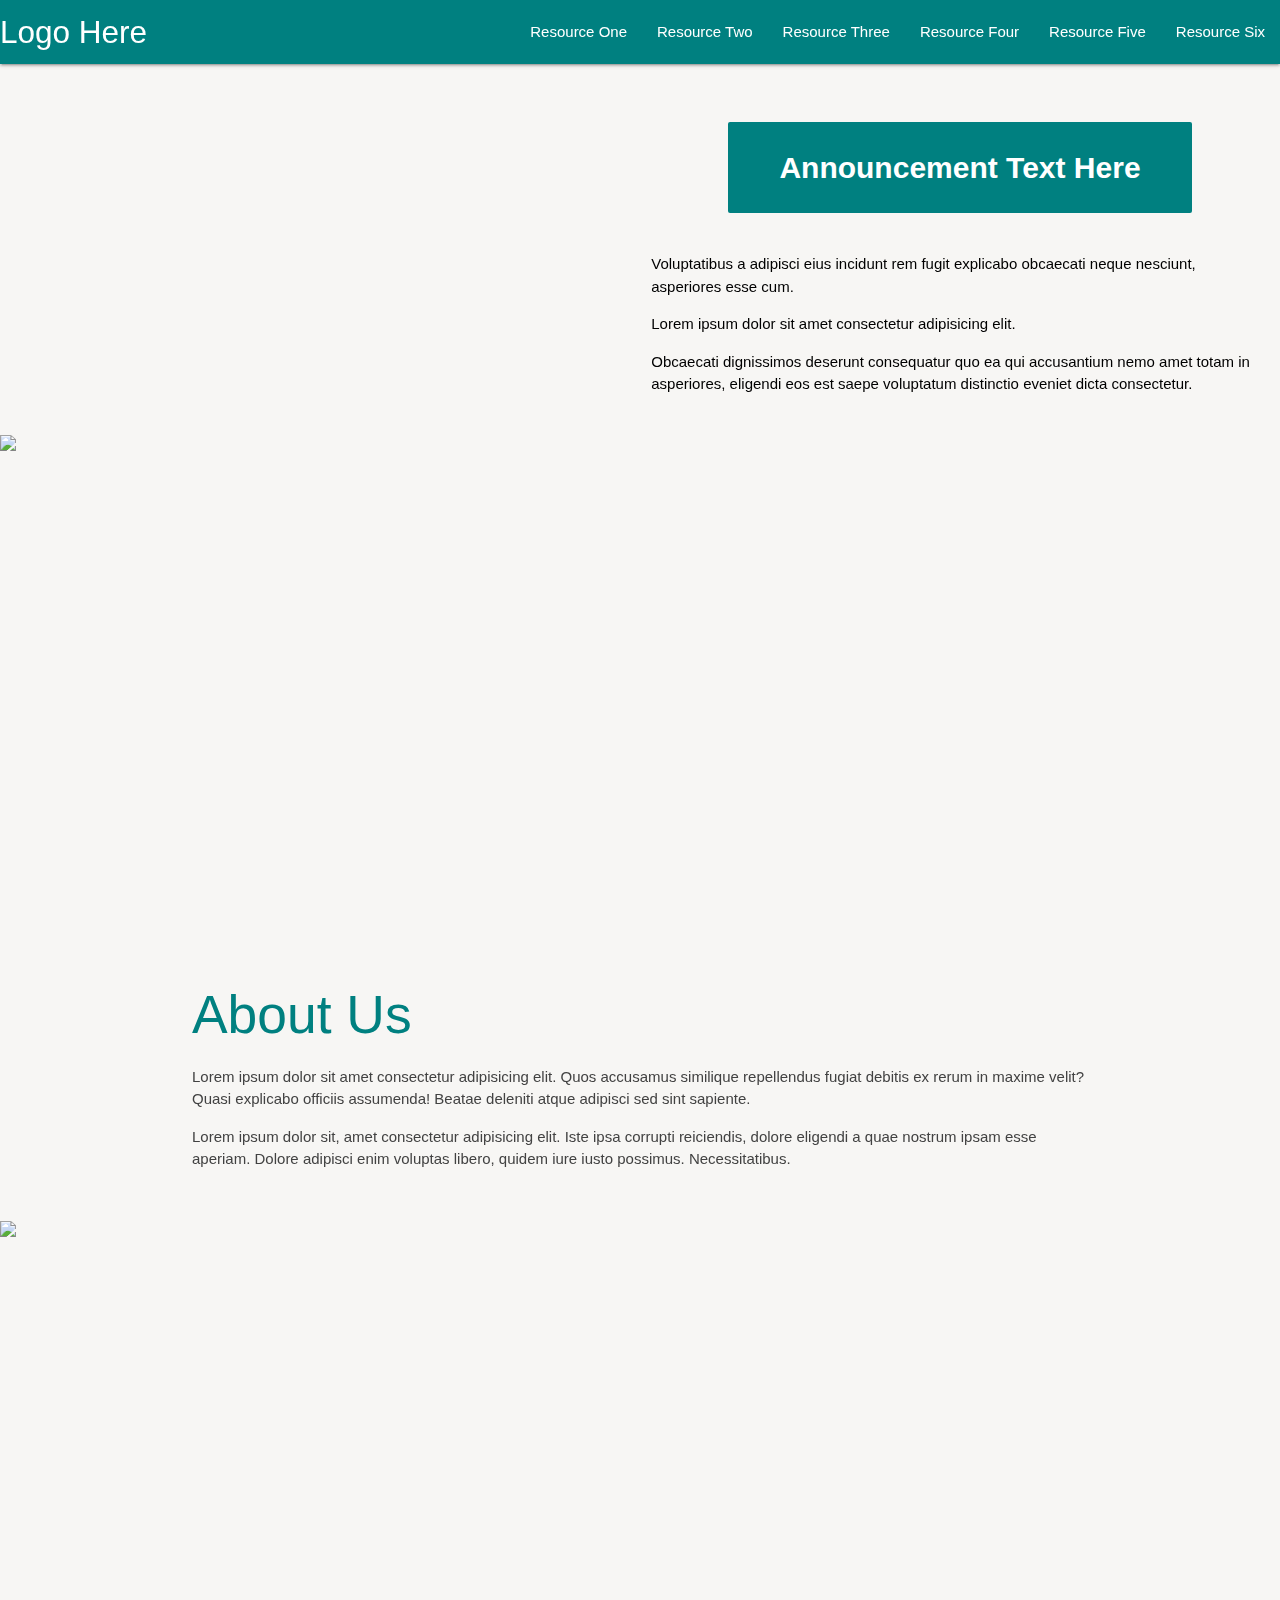
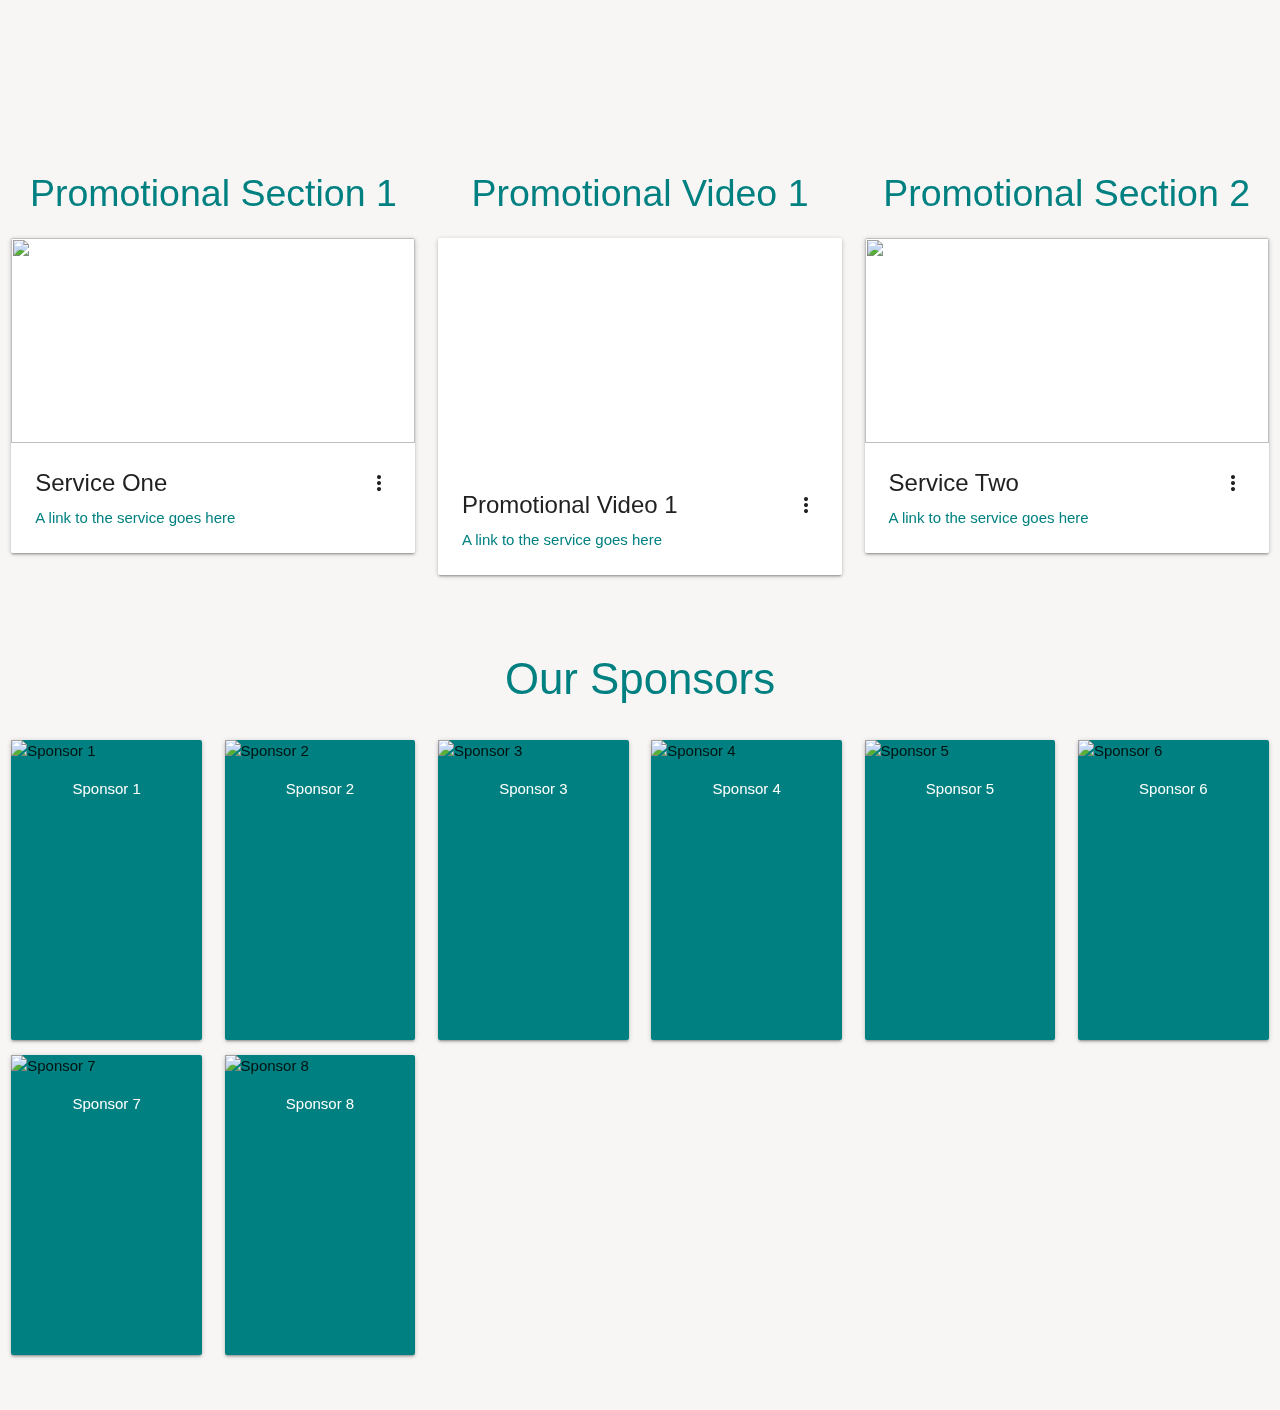
==== index.html @ 84797d34 "about us section" ====
<!DOCTYPE html>
<html lang="en">

<head>
    <meta charset="UTF-8">
    <meta name="viewport" content="width=device-width, initial-scale=1.0">
    <title>Community Resources</title>
    <link href="https://fonts.googleapis.com/icon?family=Material+Icons" rel="stylesheet">
    <link rel="stylesheet" href="https://cdnjs.cloudflare.com/ajax/libs/materialize/1.0.0/css/materialize.min.css">
    <link rel="stylesheet" href="./assets/css/all.css">
    <link rel="stylesheet" href="./assets/css/home.css">

</head>

<body>
    <div id="subcategories">
    </div>
    <ul class="sidenav" id="mobile-demo"></ul>
    <nav class="main-bg pushpin" role="navigation" id="nav-bar">
        <div class="nav-wrapper">
            <a href="#" class="brand-logo center-align">Logo Here</a>
            <a href="#" data-target="mobile-demo" class="sidenav-trigger"><i class="material-icons">menu</i></a>
            <ul class="right hide-on-med-and-down" id="nav-links">
            </ul>
        </div>
    </nav>
    <div class="container-fluid">
        <div class="row row-remove-margin">
            <div class="home-content-section col s12 m6 hide-on-small-only" id="content-section-1"
                style="height: 375px;"></div>
            <div class="home-content-section content-section-2 col s12 m6">
                <h1 class="bg-text white-text main-bg border-radius" id="home-button-1">Announcement Text Here</h1>
                <p class="black-text">Voluptatibus a adipisci eius incidunt rem fugit explicabo obcaecati neque
                    nesciunt, asperiores esse cum.</p>
                <p class="black-text">Lorem ipsum dolor sit amet consectetur adipisicing elit.</p>
                <p class="black-text">Obcaecati dignissimos deserunt consequatur quo ea qui accusantium nemo amet totam
                    in asperiores, eligendi eos est saepe voluptatum distinctio eveniet dicta consectetur.</p>
            </div>
        </div>
        <div class="parallax-container">
            <div class="parallax">
                <img
                    src="https://images.unsplash.com/photo-1603021342370-d7e0a88939b8?ixlib=rb-1.2.1&ixid=eyJhcHBfaWQiOjEyMDd9&auto=format&fit=crop&w=2555&q=80">
            </div>
        </div>
        <div class="section">
            <div class="row container">
                <h2 class="header main-color">About Us</h2>
                <p class="grey-text text-darken-3 lighten-3">Lorem ipsum dolor sit amet consectetur adipisicing elit.
                    Quos accusamus similique repellendus fugiat debitis ex rerum in maxime velit? Quasi explicabo
                    officiis assumenda! Beatae deleniti atque adipisci sed sint sapiente.
                </p>
                <p class="grey-text text-darken-3 lighten-3">Lorem ipsum dolor sit, amet consectetur adipisicing elit.
                    Iste ipsa corrupti reiciendis, dolore eligendi a quae nostrum ipsam esse aperiam. Dolore adipisci
                    enim voluptas libero, quidem iure iusto possimus. Necessitatibus.
                </p>
            </div>
        </div>
        <div class="parallax-container">
            <div class="parallax">
                <img
                    src="https://images.unsplash.com/photo-1573497491208-6b1acb260507?ixlib=rb-1.2.1&ixid=eyJhcHBfaWQiOjEyMDd9&auto=format&fit=crop&w=2550&q=80">
            </div>
        </div>
        <div class="section">
            <div class="row">
                <section class="home-content-section col s12 m4 center-align full-width transparent-bg "
                    id="content-section-3">
                    <h2 class="header-text center-text main-color">Promotional Section 1</h2>
                    <div class="card">
                        <div class="card-image waves-effect waves-block waves-light">
                            <img class="activator responsive-img"
                                src="https://images.unsplash.com/photo-1529400971008-f566de0e6dfc?ixlib=rb-1.2.1&ixid=eyJhcHBfaWQiOjEyMDd9&auto=format&fit=crop&w=2550&q=80">
                        </div>
                        <div class="card-content">
                            <span class="card-title activator grey-text text-darken-4 left-align">Service One<i
                                    class="material-icons right">more_vert</i></span>
                            <p><a href="#" class="main-color left-align">A link to the service goes here</a></p>
                        </div>
                        <div class="card-reveal">
                            <span class="card-title grey-text text-darken-4 left-align">Service One<i
                                    class="material-icons right">close</i></span>
                            <p>Here would be some text describing what is offered by this service.</p>
                        </div>
                    </div>
                </section>
                <section class="home-content-section col s12 m4 center-align full-width transparent-bg ">
                    <h2 class="header-text center-text main-color">Promotional Video 1</h2>
                    <div class="card">
                        <div class="card-image waves-effect waves-block waves-light">
                            <div class="video-container activator">
                                <iframe width="560" height="315"
                                    src="https://www.youtube-nocookie.com/embed/ScMzIvxBSi4" frameborder="0"
                                    allow="accelerometer; autoplay; clipboard-write; encrypted-media; gyroscope; picture-in-picture"
                                    allowfullscreen></iframe>
                            </div>
                        </div>
                        <div class="card-content">
                            <span class="card-title activator grey-text text-darken-4 left-align">Promotional Video 1<i
                                    class="material-icons right">more_vert</i></span>
                            <p><a href="#" class="main-color left-align">A link to the service goes here</a></p>
                        </div>
                        <div class="card-reveal">
                            <span class="card-title grey-text text-darken-4 left-align">Promotional Video 1<i
                                    class="material-icons right">close</i></span>
                            <p>Here would be some text describing what is covered in this video.</p>
                        </div>
                    </div>
                </section>
                <section class="home-content-section col s12 m4 center-align full-width transparent-bg "
                    id="content-section-3">
                    <h2 class="header-text center-text main-color">Promotional Section 2</h2>
                    <div class="card">
                        <div class="card-image waves-effect waves-block waves-light">
                            <img class="activator responsive-img"
                                src="https://images.unsplash.com/photo-1605767576272-cb9b834aa4be?ixlib=rb-1.2.1&ixid=eyJhcHBfaWQiOjEyMDd9&auto=format&fit=crop&w=1275&q=80">
                        </div>
                        <div class="card-content">
                            <span class="card-title activator grey-text text-darken-4 left-align">Service Two<i
                                    class="material-icons right">more_vert</i></span>
                            <p><a href="#" class="main-color left-align">A link to the service goes here</a></p>
                        </div>
                        <div class="card-reveal">
                            <span class="card-title grey-text text-darken-4 left-align">Service Two<i
                                    class="material-icons right">close</i></span>
                            <p>Here would be some text describing what is offered by this service.</p>
                        </div>
                    </div>
                </section>
            </div>
        </div>
        <div class="row">
            <section class="home-content-section col">
                <div class="row">
                    <div class="col s12 main-color center-align">
                        <h3>Our Sponsors</h3>
                    </div>
                </div>
                <div class="row" id="sponsor-section"></div>
            </section>
        </div>
    </div>
    <script src="https://code.jquery.com/jquery-3.4.1.min.js"></script>
    <script src="https://cdnjs.cloudflare.com/ajax/libs/materialize/1.0.0/js/materialize.min.js"></script>
    <script src="./assets/js/home.js"></script>
    <script src="./assets/js/all.js"></script>
</body>

</html>
---- assets/css/all.css ----
body {
    background-color: #f7f6f4;
}

.container-fluid {
    margin-top: 60px;
}

.transparent-bg {
    background-color: rgba(255, 255, 255, 0);
}

.row-remove-margin {
    margin-bottom: 0px !important;
}

.main-bg {
    background-color: teal;
}

.main-color {
    color: teal;
}

.nav-header:hover {
    background-color: teal;
    color: #ffffff !important;
}

nav .sidenav-trigger {
    color: #006064;
}

nav {
    z-index: 2;
}

.full-width {
    width: 100%;
}

.bg-text {
    padding: 2rem;
    display: inline-block;
    text-align: center;
    font-size: 2rem;
    line-height: 2.1rem;
    font-weight: 600;
    transform: scale(1);
    transition: 0.3s;
}

.header-text {
    font-size: 2.5rem;
    min-height: 3rem;
    line-height: 3rem;
}

.shadow {
    box-shadow: 0 2px 2px 0 rgba(0, 0, 0, 0.14), 0 3px 1px -2px rgba(0, 0, 0, 0.12), 0 1px 5px 0 rgba(0, 0, 0, 0.2);
    -webkit-box-shadow: 0 2px 2px 0 rgba(0, 0, 0, 0.14), 0 3px 1px -2px rgba(0, 0, 0, 0.12), 0 1px 5px 0 rgba(0, 0, 0, 0.2);
}

.border-radius {
    border-radius: 2px;
}
---- assets/css/home.css ----
.home-content-section {
    width: 100%;
    max-height: 100vh;
}

#content-section-1 {
    background-image: url(https://images.unsplash.com/photo-1543857778-c4a1a3e0b2eb?ixlib=rb-1.2.1&ixid=eyJhcHBfaWQiOjEyMDd9&auto=format&fit=crop&w=953&q=80);
    background-repeat: no-repeat;
    background-size: 100%;
}


#home-button-1 {
    width: 75%;
    margin-left: 12.5%;
    margin-top: 10%;
}

.card .card-image img {
    height: 205px;
}

.card-content {
    text-align: left;
}

.sponsor {
    width: 100%;
    height: 300px;
    margin-bottom: 1rem;
}

.sponsor-img {
    width: 100%;
    height: 250px;
}

.sponsor-header {
    width: 100%;
    height: 50px;
}

.sponsor:hover {
    cursor: pointer;
}
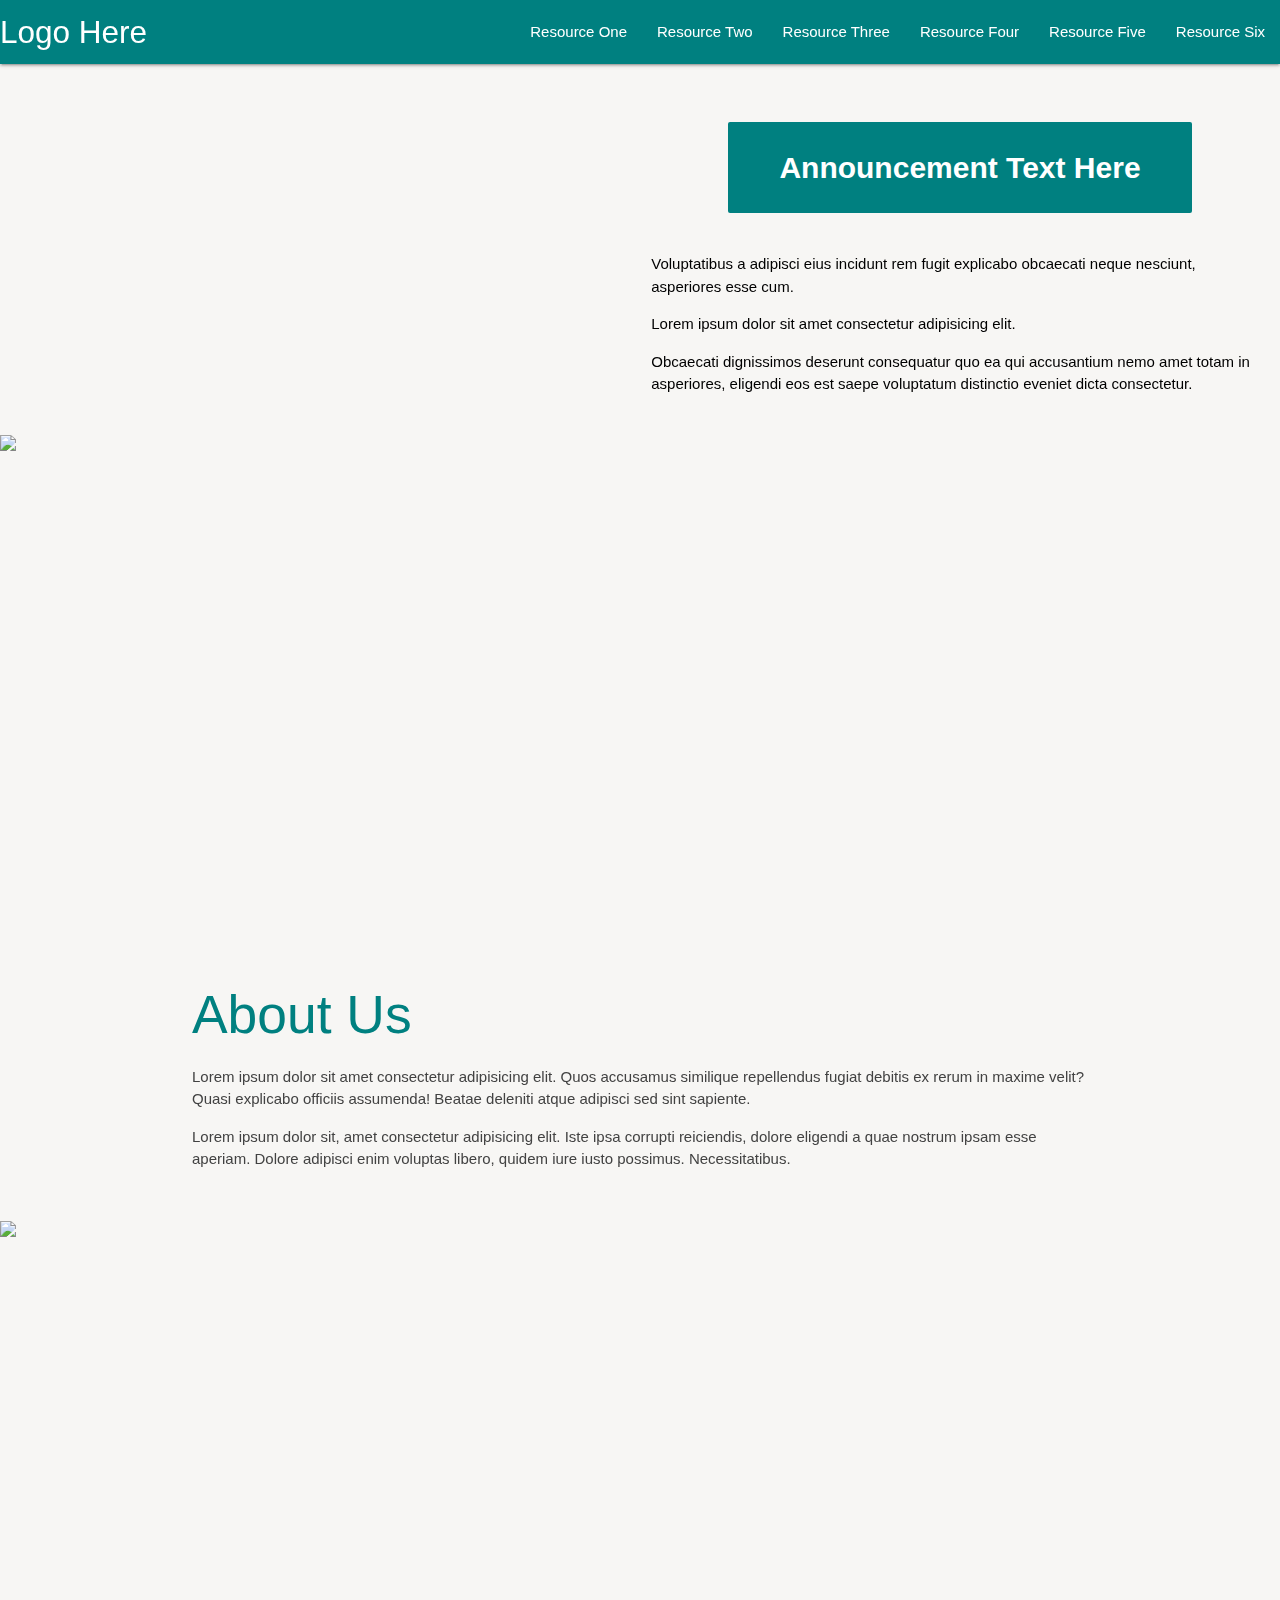
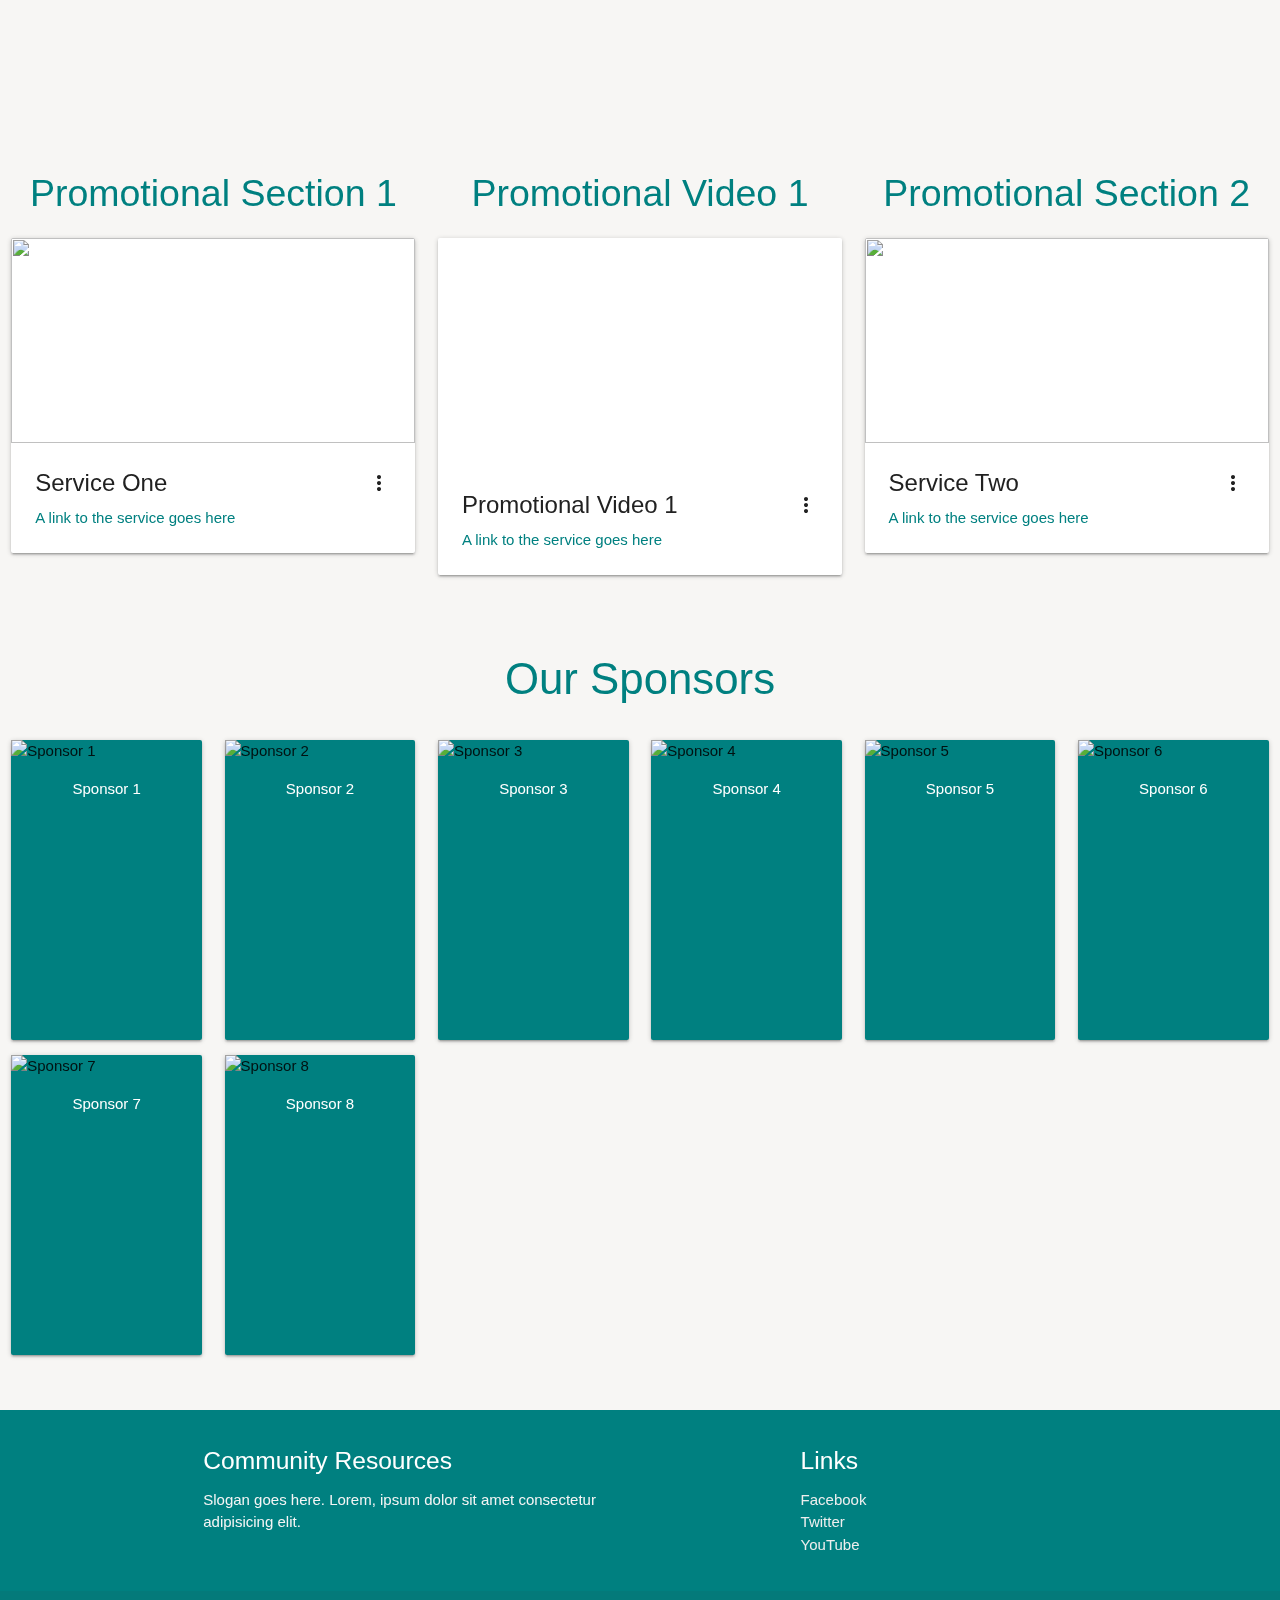
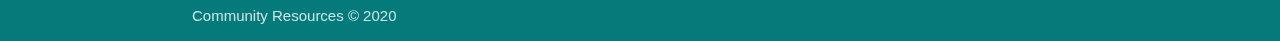
==== commit 18da8085: "footer" ====
--- a/index.html
+++ b/index.html
@@ -139,6 +139,29 @@
                 <div class="row" id="sponsor-section"></div>
             </section>
         </div>
+        <footer class="page-footer main-bg">
+            <div class="container">
+                <div class="row">
+                    <div class="col l6 s12">
+                        <h5 class="white-text">Community Resources</h5>
+                        <p class="grey-text text-lighten-4">Slogan goes here.  Lorem, ipsum dolor sit amet consectetur adipisicing elit.</p>
+                    </div>
+                    <div class="col l4 offset-l2 s12">
+                        <h5 class="white-text">Links</h5>
+                        <ul>
+                            <li><a class="grey-text text-lighten-3" href="#!">Facebook</a></li>
+                            <li><a class="grey-text text-lighten-3" href="#!">Twitter</a></li>
+                            <li><a class="grey-text text-lighten-3" href="#!">YouTube</a></li>
+                        </ul>
+                    </div>
+                </div>
+            </div>
+            <div class="footer-copyright">
+                <div class="container">
+                    Community Resources © 2020
+                </div>
+            </div>
+        </footer>
     </div>
     <script src="https://code.jquery.com/jquery-3.4.1.min.js"></script>
     <script src="https://cdnjs.cloudflare.com/ajax/libs/materialize/1.0.0/js/materialize.min.js"></script>
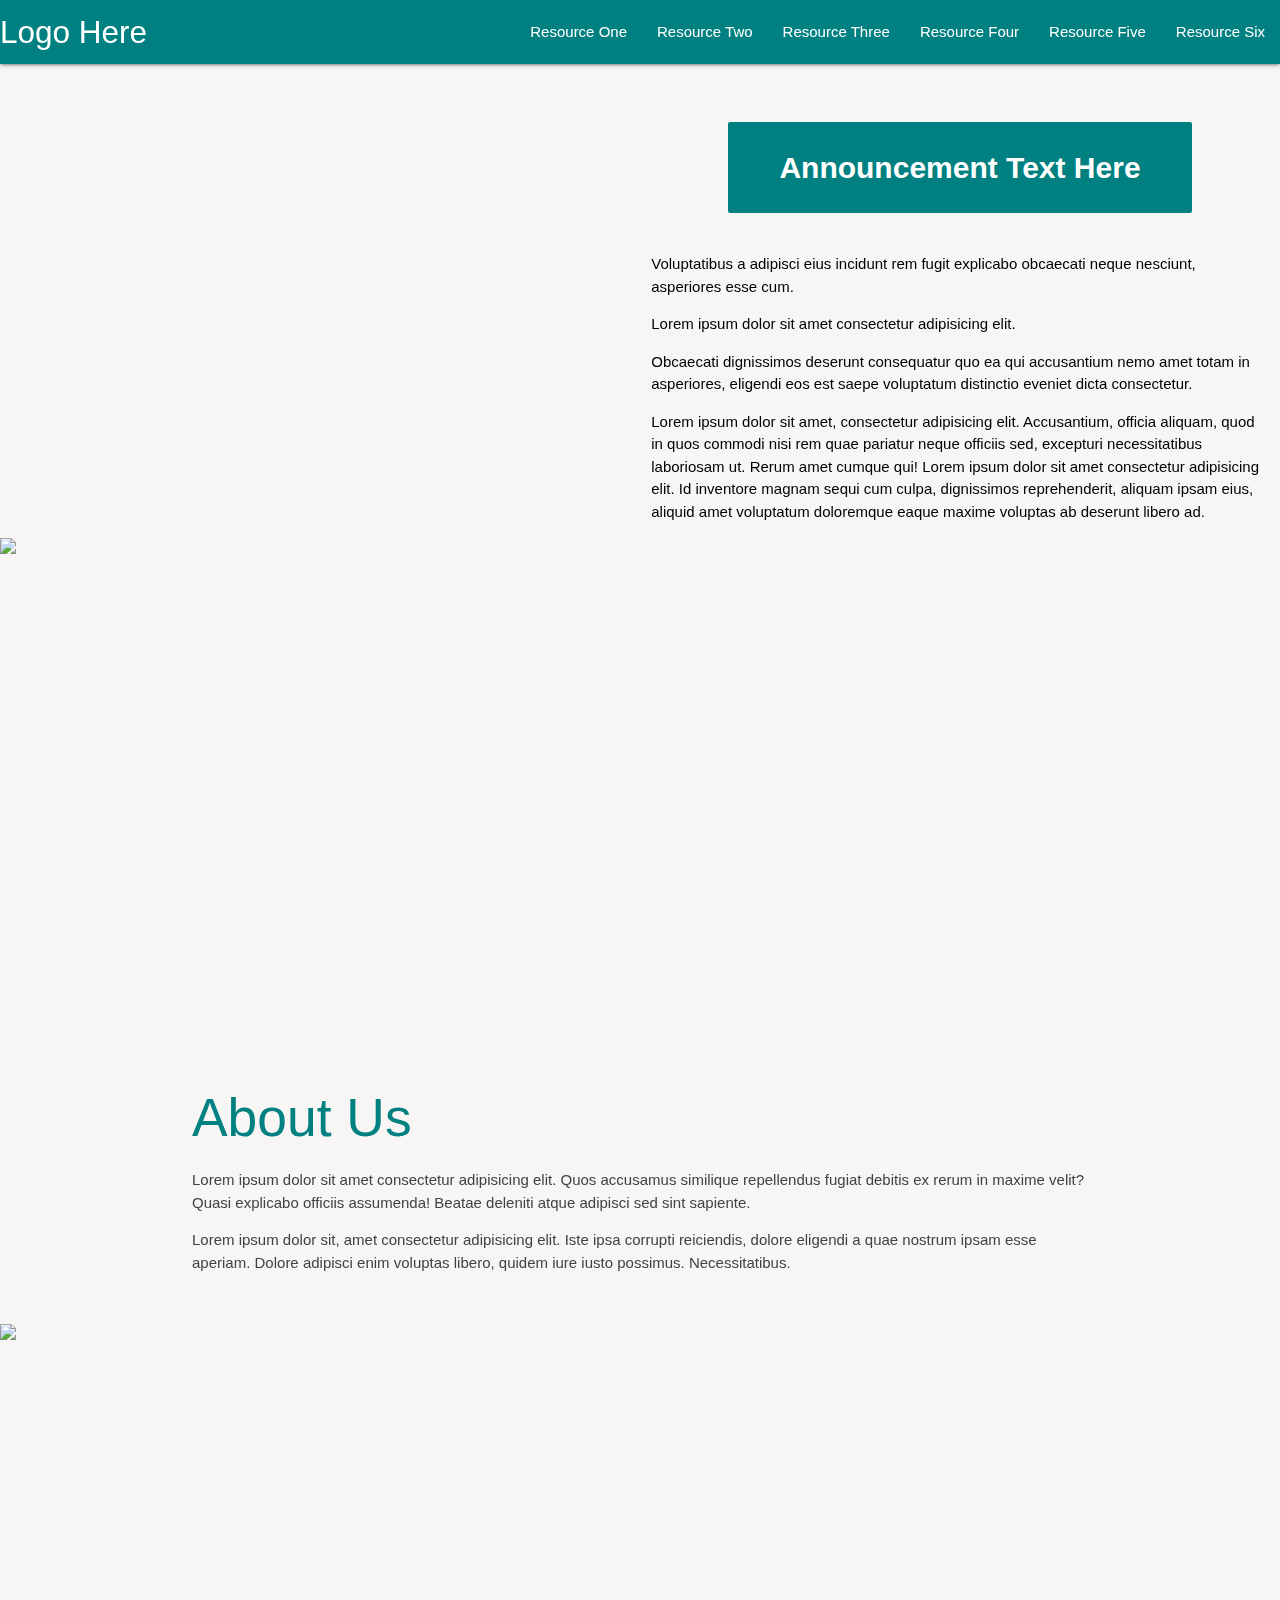
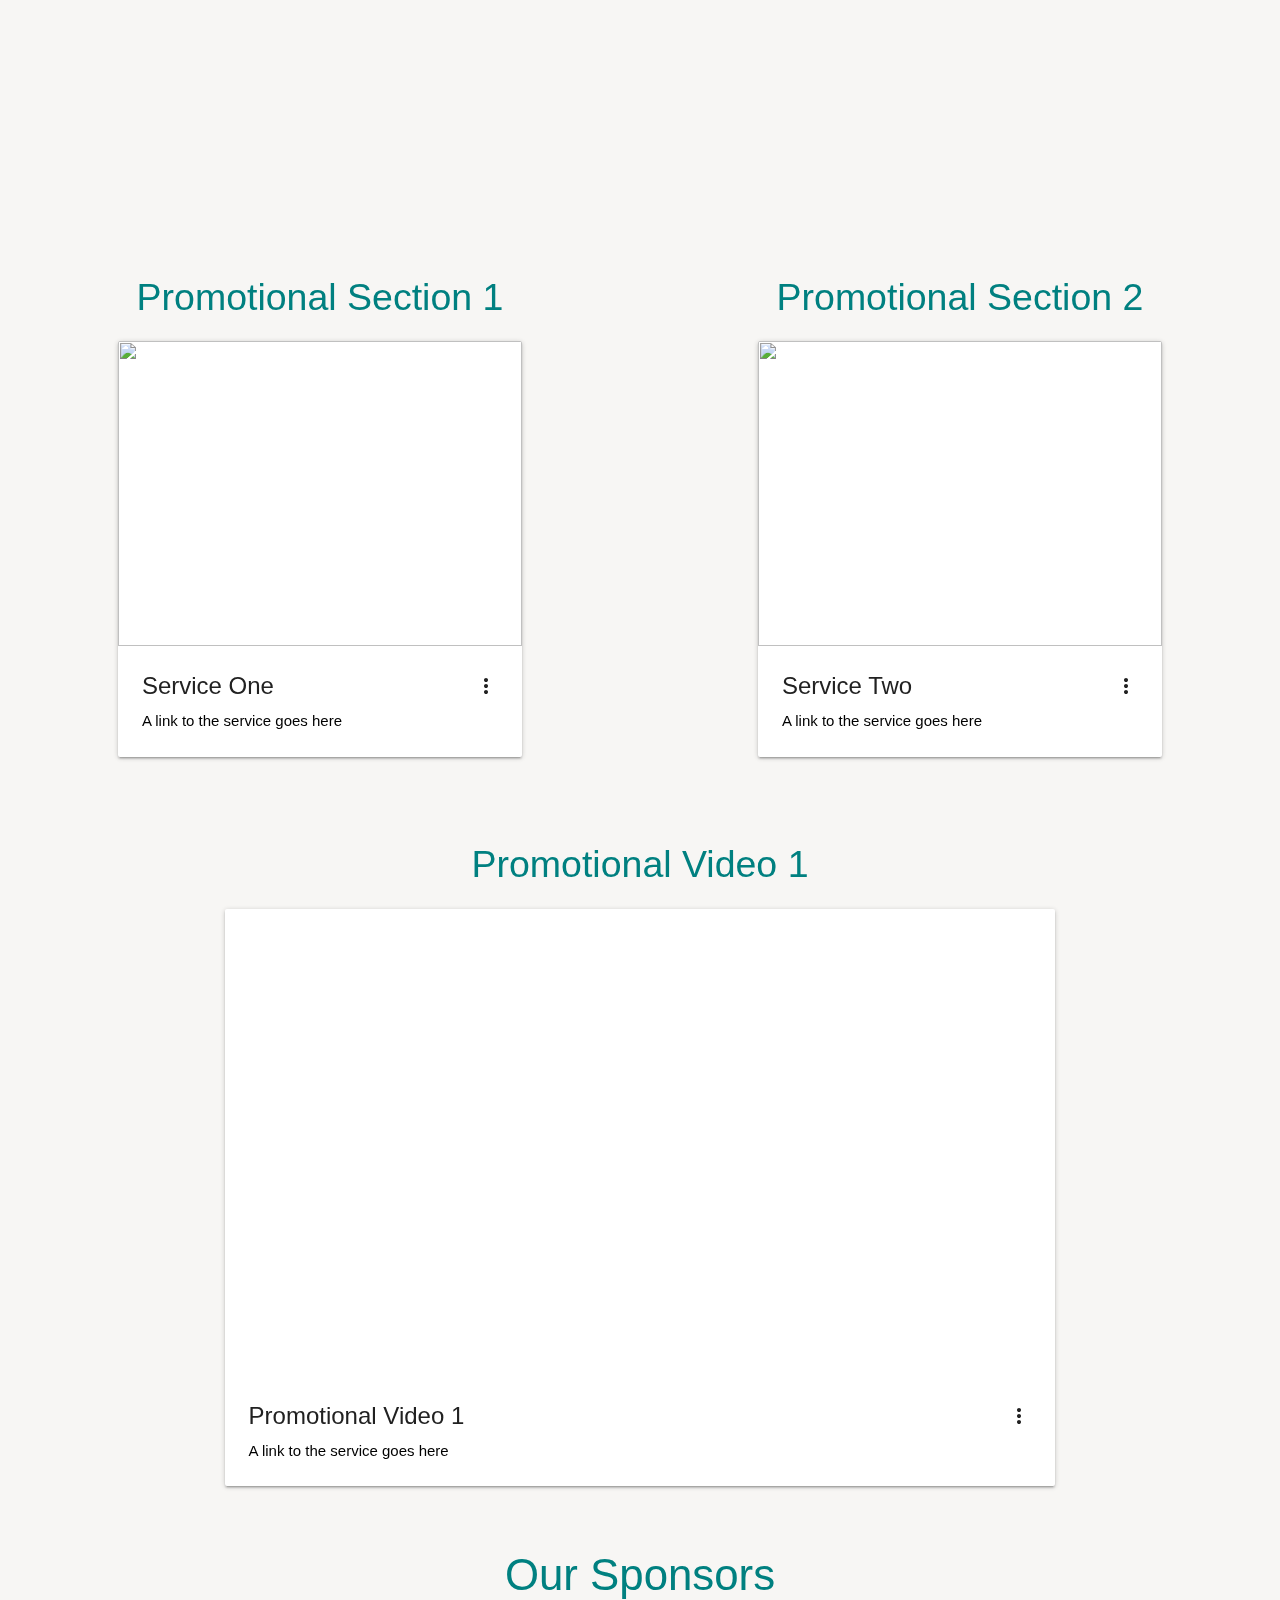
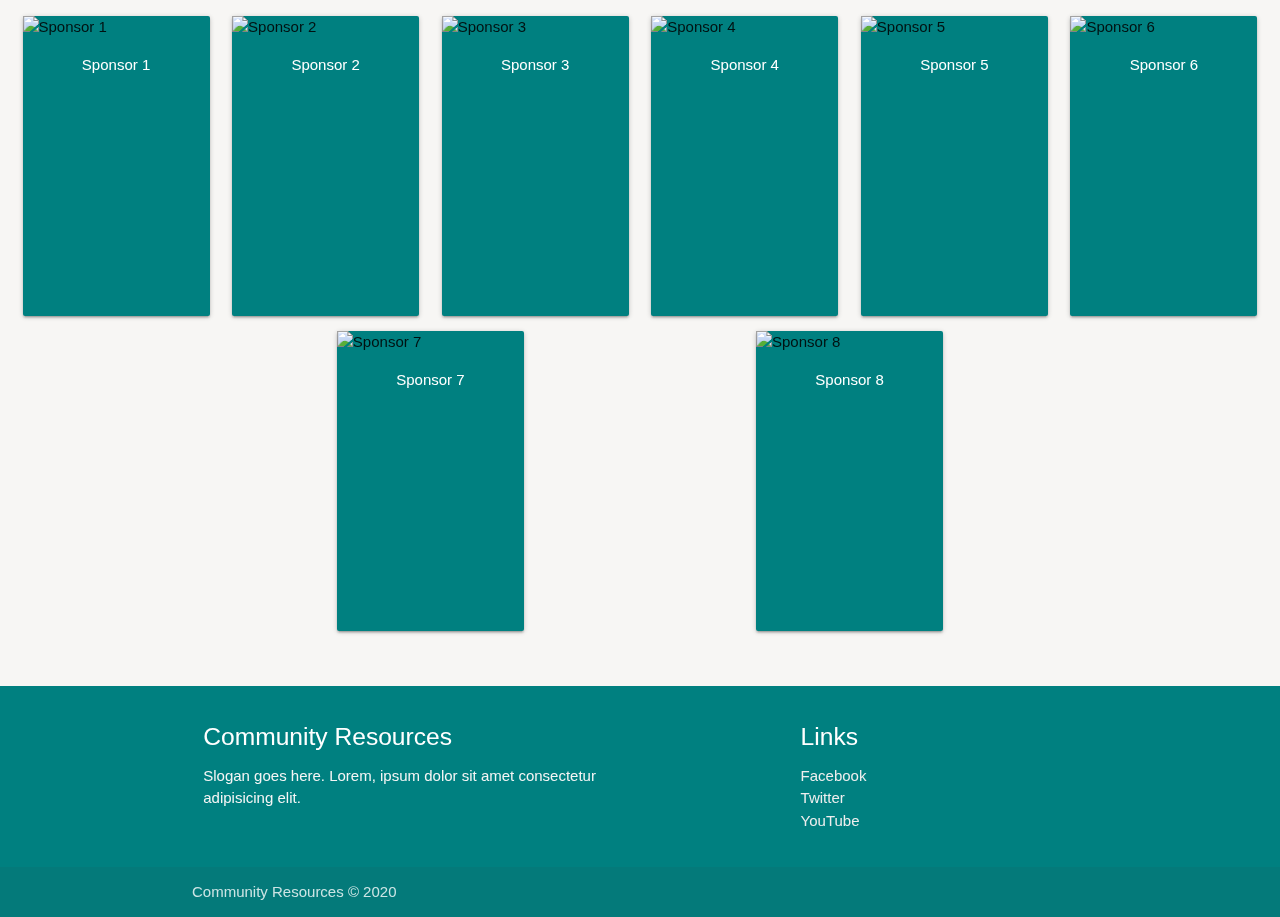
==== commit 6aff4dcd: "set sponsor col widths dynamically" ====
--- a/index.html
+++ b/index.html
@@ -27,7 +27,7 @@
     <div class="container-fluid">
         <div class="row row-remove-margin">
             <div class="home-content-section col s12 m6 hide-on-small-only" id="content-section-1"
-                style="height: 375px;"></div>
+                style="height: 50vh;"></div>
             <div class="home-content-section content-section-2 col s12 m6">
                 <h1 class="bg-text white-text main-bg border-radius" id="home-button-1">Announcement Text Here</h1>
                 <p class="black-text">Voluptatibus a adipisci eius incidunt rem fugit explicabo obcaecati neque
@@ -35,6 +35,11 @@
                 <p class="black-text">Lorem ipsum dolor sit amet consectetur adipisicing elit.</p>
                 <p class="black-text">Obcaecati dignissimos deserunt consequatur quo ea qui accusantium nemo amet totam
                     in asperiores, eligendi eos est saepe voluptatum distinctio eveniet dicta consectetur.</p>
+                <p class="black-text">Lorem ipsum dolor sit amet, consectetur adipisicing elit. Accusantium, officia
+                    aliquam, quod in quos commodi nisi rem quae pariatur neque officiis sed, excepturi necessitatibus
+                    laboriosam ut. Rerum amet cumque qui! Lorem ipsum dolor sit amet consectetur adipisicing elit. Id
+                    inventore magnam sequi cum culpa, dignissimos reprehenderit, aliquam ipsam eius, aliquid amet
+                    voluptatum doloremque eaque maxime voluptas ab deserunt libero ad.</p>
             </div>
         </div>
         <div class="parallax-container">
@@ -64,7 +69,7 @@
         </div>
         <div class="section">
             <div class="row">
-                <section class="home-content-section col s12 m4 center-align full-width transparent-bg "
+                <section class="home-content-section col s12 offset-m1 m4 center-align full-width transparent-bg "
                     id="content-section-3">
                     <h2 class="header-text center-text main-color">Promotional Section 1</h2>
                     <div class="card">
@@ -75,7 +80,7 @@
                         <div class="card-content">
                             <span class="card-title activator grey-text text-darken-4 left-align">Service One<i
                                     class="material-icons right">more_vert</i></span>
-                            <p><a href="#" class="main-color left-align">A link to the service goes here</a></p>
+                            <p><a href="#" class="black-text left-align">A link to the service goes here</a></p>
                         </div>
                         <div class="card-reveal">
                             <span class="card-title grey-text text-darken-4 left-align">Service One<i
@@ -84,30 +89,7 @@
                         </div>
                     </div>
                 </section>
-                <section class="home-content-section col s12 m4 center-align full-width transparent-bg ">
-                    <h2 class="header-text center-text main-color">Promotional Video 1</h2>
-                    <div class="card">
-                        <div class="card-image waves-effect waves-block waves-light">
-                            <div class="video-container activator">
-                                <iframe width="560" height="315"
-                                    src="https://www.youtube-nocookie.com/embed/ScMzIvxBSi4" frameborder="0"
-                                    allow="accelerometer; autoplay; clipboard-write; encrypted-media; gyroscope; picture-in-picture"
-                                    allowfullscreen></iframe>
-                            </div>
-                        </div>
-                        <div class="card-content">
-                            <span class="card-title activator grey-text text-darken-4 left-align">Promotional Video 1<i
-                                    class="material-icons right">more_vert</i></span>
-                            <p><a href="#" class="main-color left-align">A link to the service goes here</a></p>
-                        </div>
-                        <div class="card-reveal">
-                            <span class="card-title grey-text text-darken-4 left-align">Promotional Video 1<i
-                                    class="material-icons right">close</i></span>
-                            <p>Here would be some text describing what is covered in this video.</p>
-                        </div>
-                    </div>
-                </section>
-                <section class="home-content-section col s12 m4 center-align full-width transparent-bg "
+                <section class="home-content-section col s12 offset-m2 m4 center-align full-width transparent-bg "
                     id="content-section-3">
                     <h2 class="header-text center-text main-color">Promotional Section 2</h2>
                     <div class="card">
@@ -118,7 +100,7 @@
                         <div class="card-content">
                             <span class="card-title activator grey-text text-darken-4 left-align">Service Two<i
                                     class="material-icons right">more_vert</i></span>
-                            <p><a href="#" class="main-color left-align">A link to the service goes here</a></p>
+                            <p><a href="#" class="black-text left-align">A link to the service goes here</a></p>
                         </div>
                         <div class="card-reveal">
                             <span class="card-title grey-text text-darken-4 left-align">Service Two<i
@@ -130,13 +112,40 @@
             </div>
         </div>
         <div class="row">
+            <section class="home-content-section col s12 offset-m2 m8 center-align full-width transparent-bg ">
+                <h2 class="header-text center-text main-color">Promotional Video 1</h2>
+                <div class="card">
+                    <div class="card-image waves-effect waves-block waves-light">
+                        <div class="video-container activator">
+                            <iframe width="560" height="315" src="https://www.youtube-nocookie.com/embed/ScMzIvxBSi4"
+                                frameborder="0"
+                                allow="accelerometer; autoplay; clipboard-write; encrypted-media; gyroscope; picture-in-picture"
+                                allowfullscreen></iframe>
+                        </div>
+                    </div>
+                    <div class="card-content">
+                        <span class="card-title activator grey-text text-darken-4 left-align">Promotional Video 1<i
+                                class="material-icons right">more_vert</i></span>
+                        <p><a href="#" class="black-text left-align">A link to the service goes here</a></p>
+                    </div>
+                    <div class="card-reveal">
+                        <span class="card-title grey-text text-darken-4 left-align">Promotional Video 1<i
+                                class="material-icons right">close</i></span>
+                        <p>Here would be some text describing what is covered in this video.</p>
+                    </div>
+                </div>
+            </section>
+        </div>
+        <div class="row">
             <section class="home-content-section col">
                 <div class="row">
                     <div class="col s12 main-color center-align">
                         <h3>Our Sponsors</h3>
                     </div>
+                    <div class="col s12" id="sponsor-section">
+
+                    </div>
                 </div>
-                <div class="row" id="sponsor-section"></div>
             </section>
         </div>
         <footer class="page-footer main-bg">
@@ -144,7 +153,8 @@
                 <div class="row">
                     <div class="col l6 s12">
                         <h5 class="white-text">Community Resources</h5>
-                        <p class="grey-text text-lighten-4">Slogan goes here.  Lorem, ipsum dolor sit amet consectetur adipisicing elit.</p>
+                        <p class="grey-text text-lighten-4">Slogan goes here. Lorem, ipsum dolor sit amet consectetur
+                            adipisicing elit.</p>
                     </div>
                     <div class="col l4 offset-l2 s12">
                         <h5 class="white-text">Links</h5>
--- a/assets/css/home.css
+++ b/assets/css/home.css
@@ -17,7 +17,7 @@
 }
 
 .card .card-image img {
-    height: 205px;
+    height: 305px;
 }
 
 .card-content {
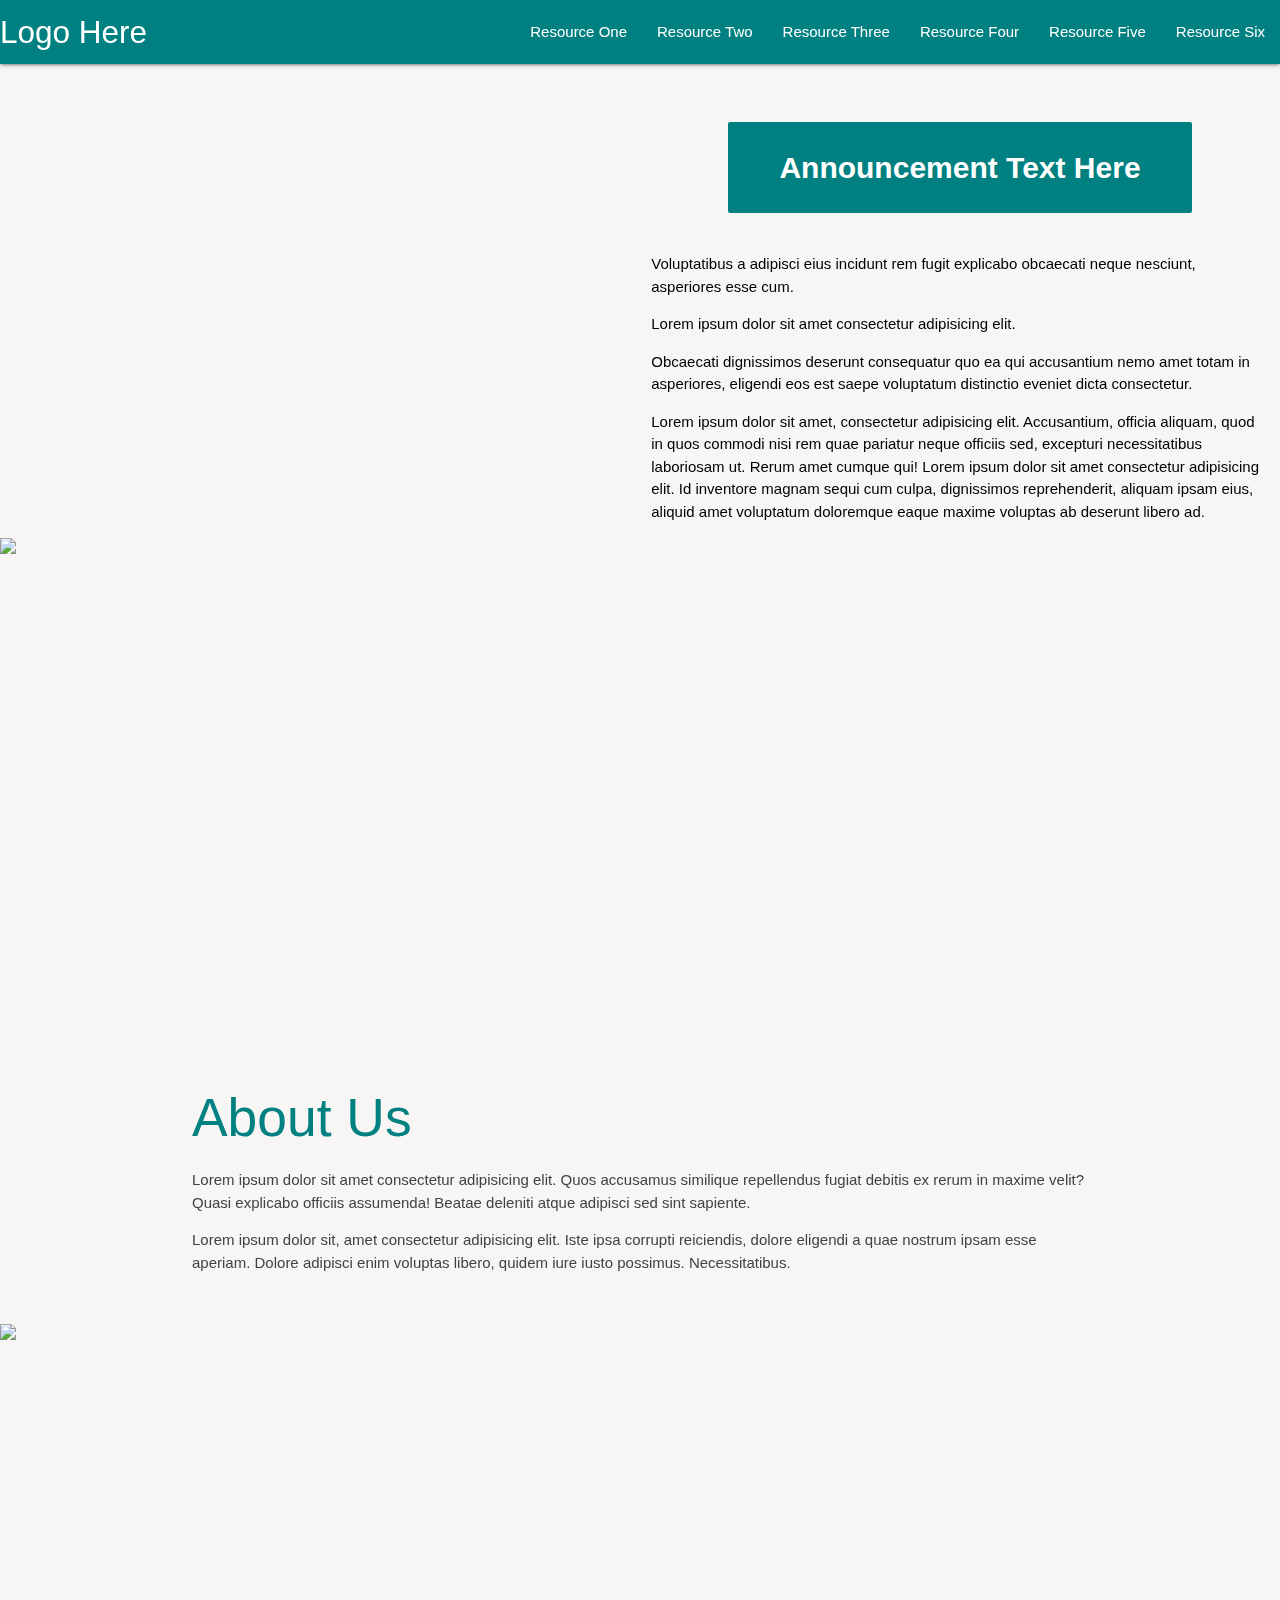
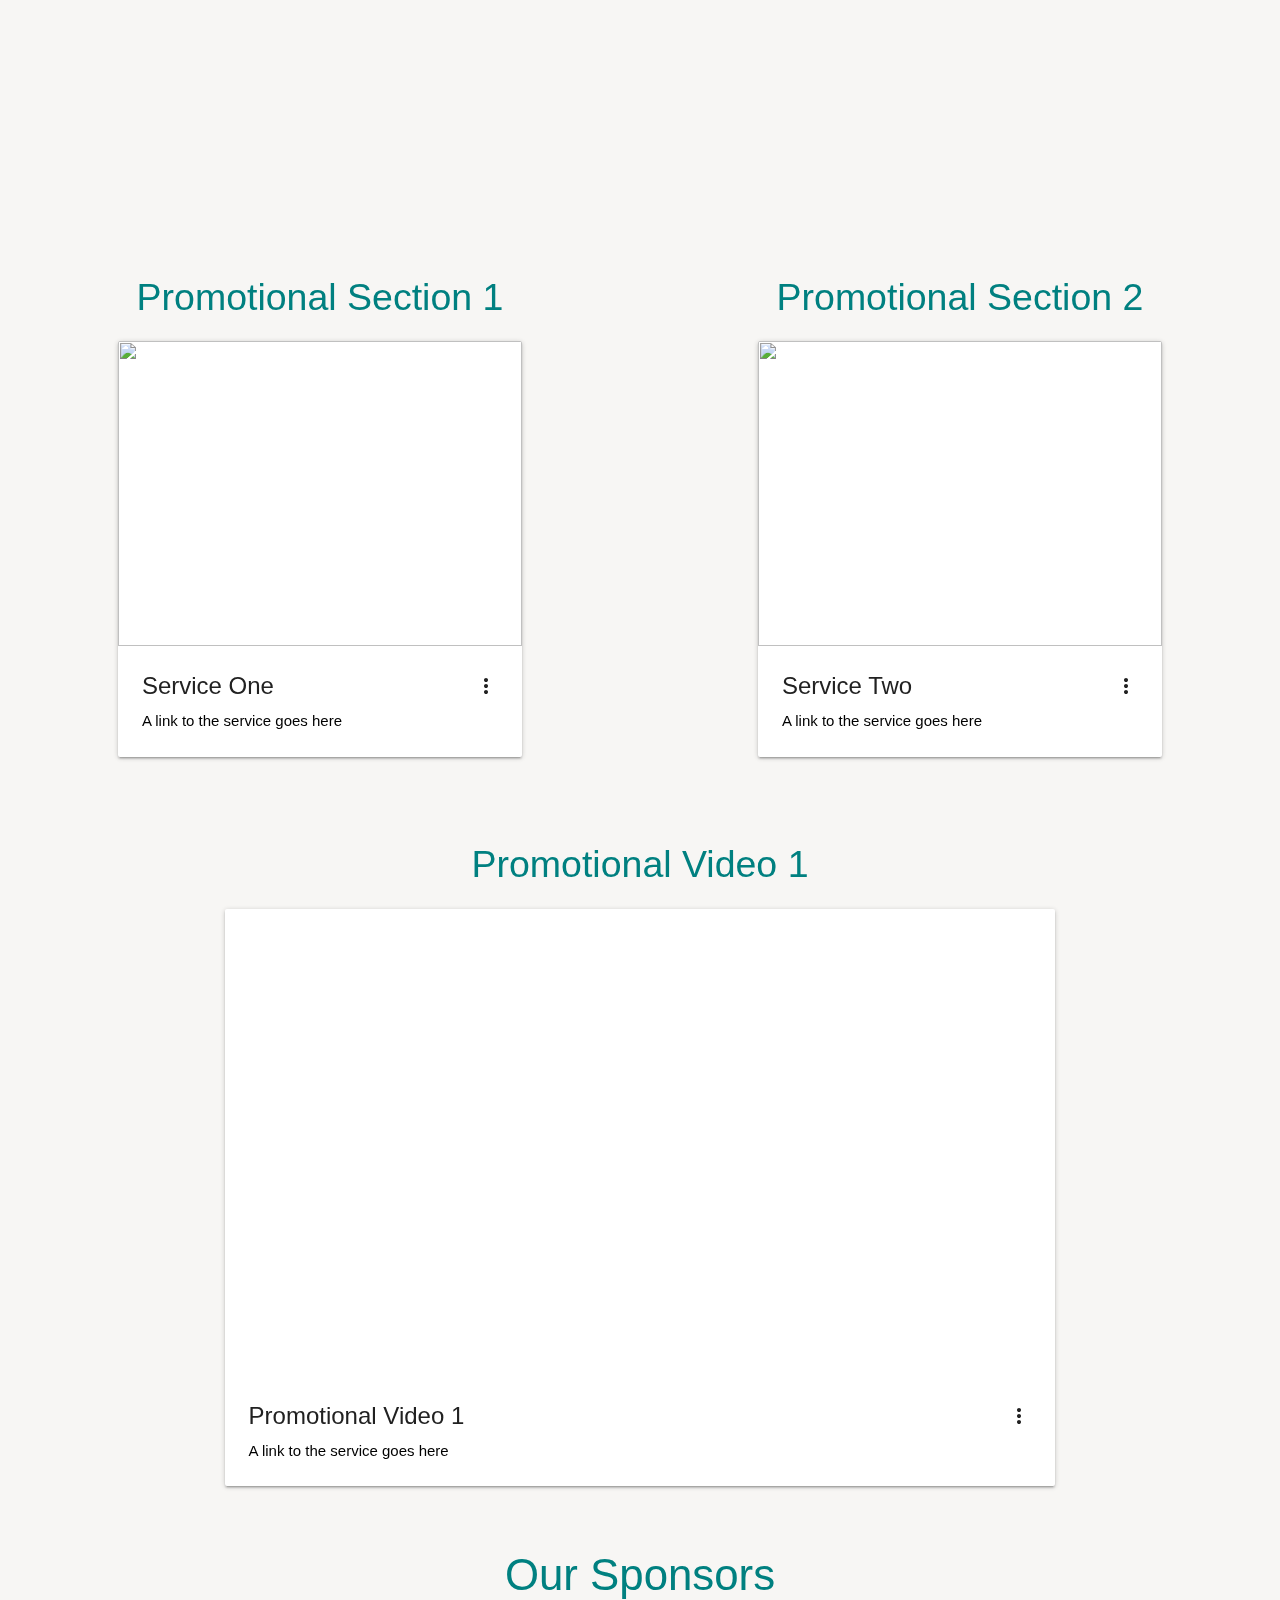
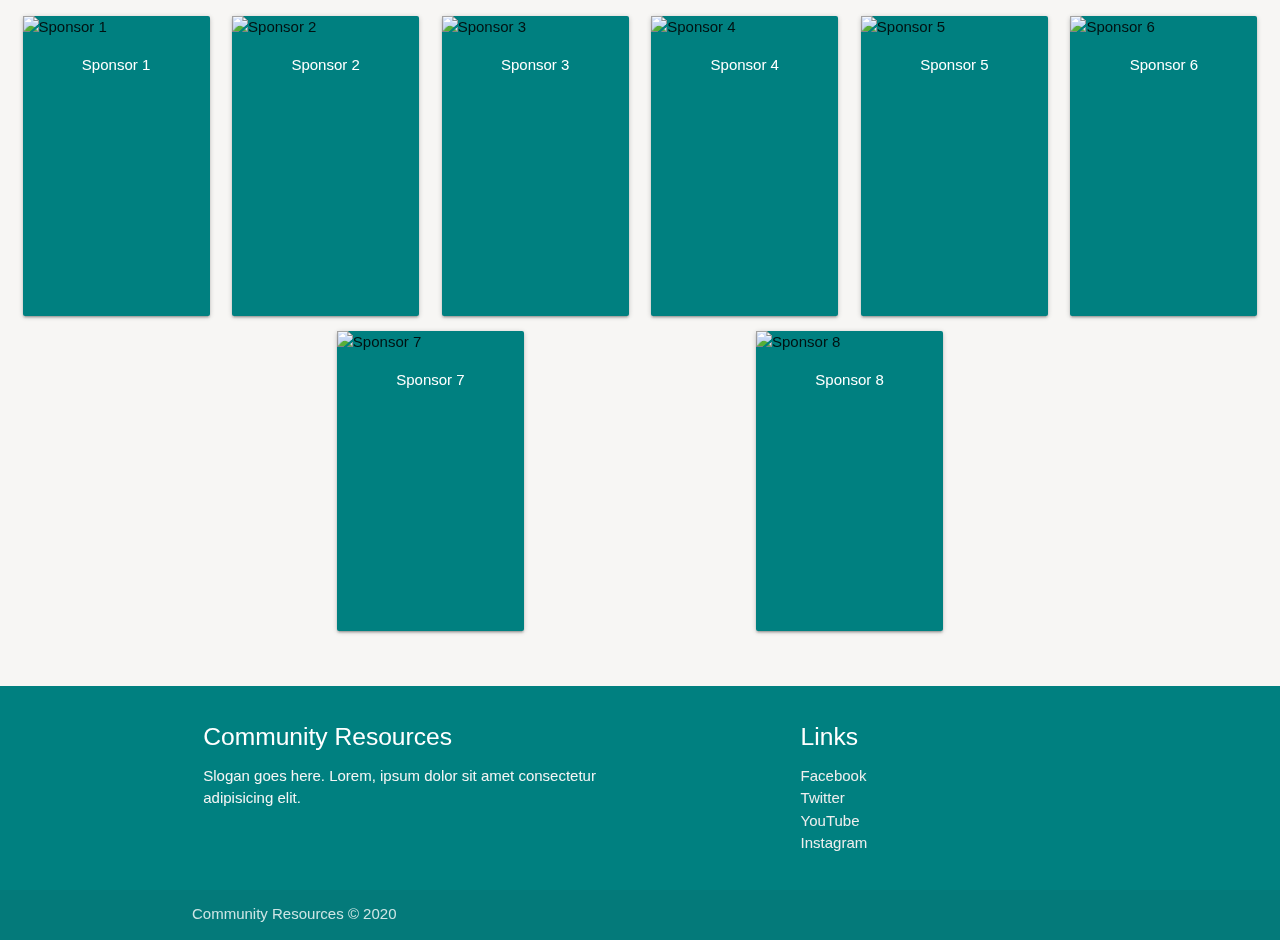
==== commit b09a0520: "force footer to bottom of page" ====
--- a/index.html
+++ b/index.html
@@ -142,11 +142,51 @@
                     <div class="col s12 main-color center-align">
                         <h3>Our Sponsors</h3>
                     </div>
-                    <div class="col s12" id="sponsor-section">
-
-                    </div>
+                    <div class="col s12" id="sponsor-section"></div>
                 </div>
             </section>
+        </div>
+        <div class="show-on-small hide-on-med-and-up">
+            <br>
+            <br>
+            <br>
+            <br>
+            <br>
+            <br>
+            <br>
+            <br>
+            <br>
+            <br>
+            <br>
+            <br>
+            <br>
+            <br>
+            <br>
+            <br>
+            <br>
+            <br>
+            <br>
+            <br>
+            <br>
+            <br>
+            <br>
+            <br>
+            <br>
+            <br>
+            <br>
+            <br>
+            <br>
+            <br>
+            <br>
+            <br>
+            <br>
+            <br>
+            <br>
+            <br>
+            <br>
+            <br>
+            <br>
+            <br>
         </div>
         <footer class="page-footer main-bg">
             <div class="container">
@@ -162,6 +202,7 @@
                             <li><a class="grey-text text-lighten-3" href="#!">Facebook</a></li>
                             <li><a class="grey-text text-lighten-3" href="#!">Twitter</a></li>
                             <li><a class="grey-text text-lighten-3" href="#!">YouTube</a></li>
+                            <li><a class="grey-text text-lighten-3" href="#!">Instagram</a></li>
                         </ul>
                     </div>
                 </div>
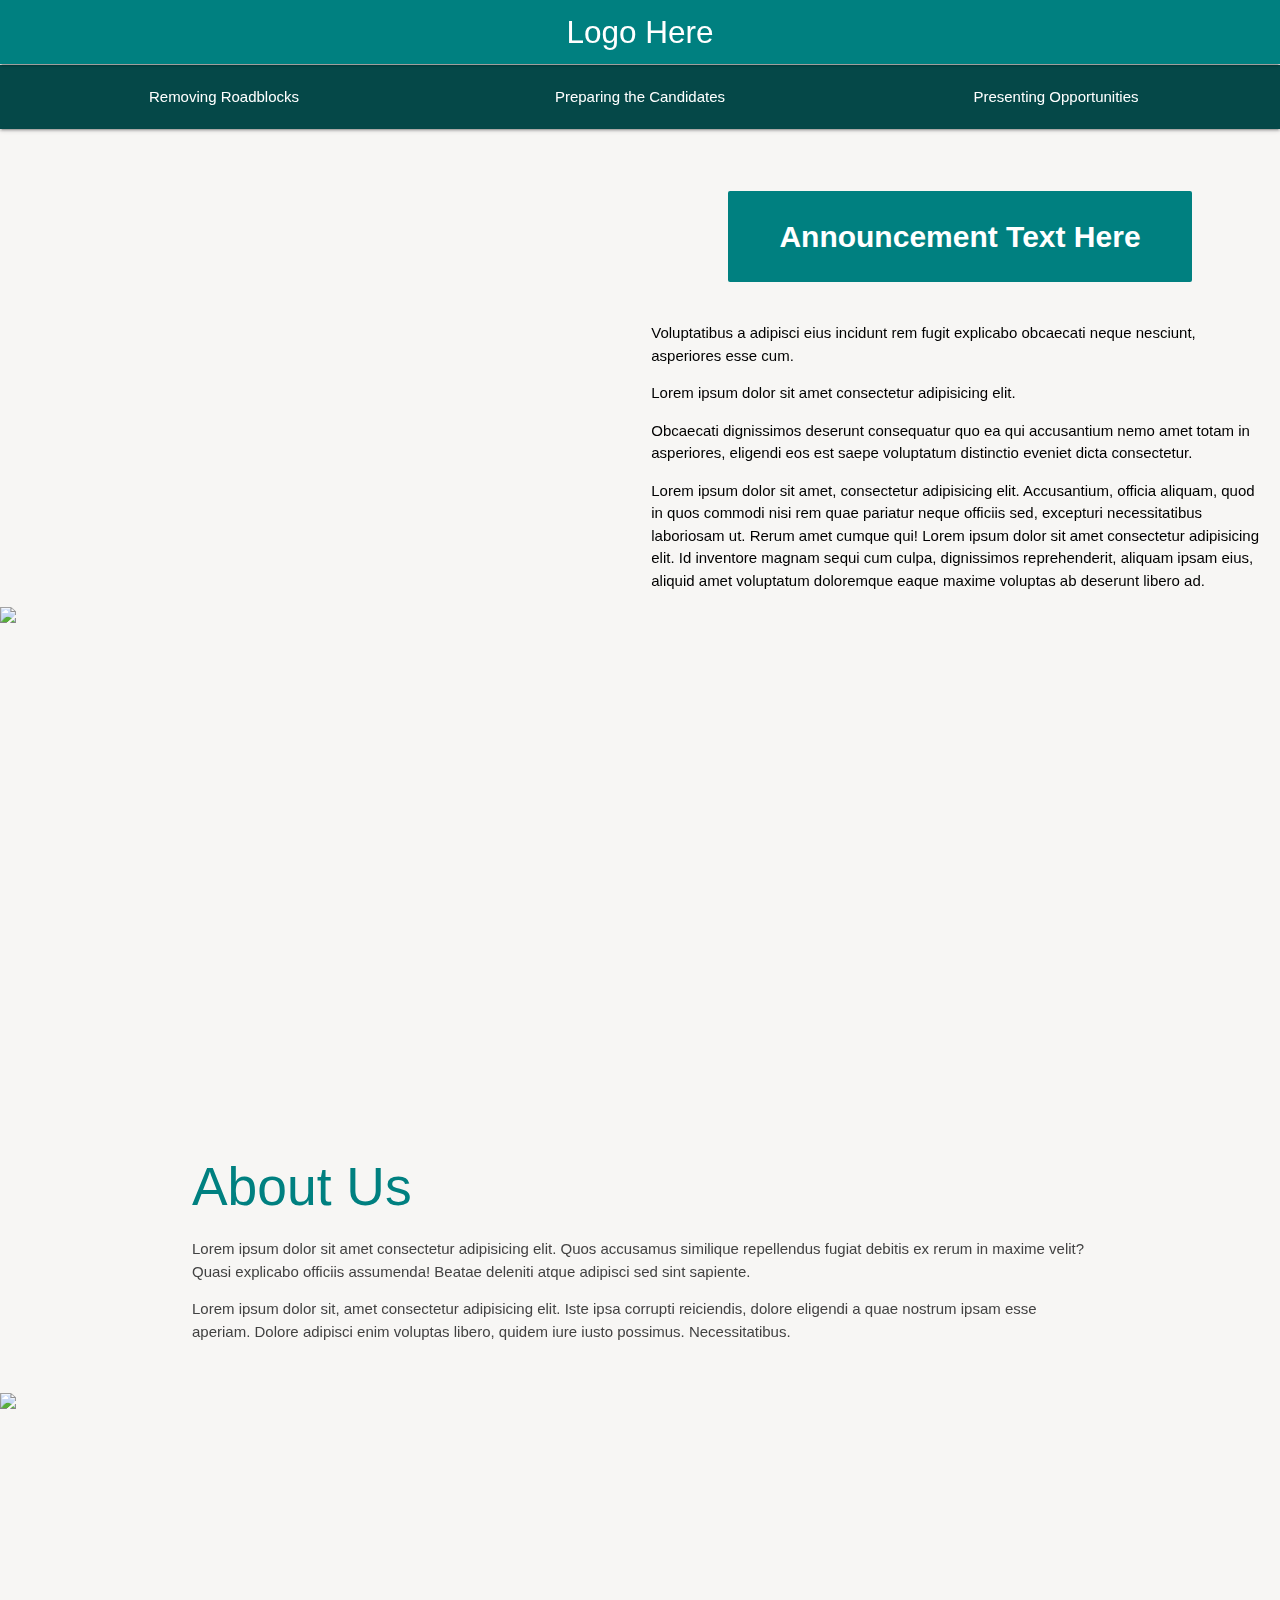
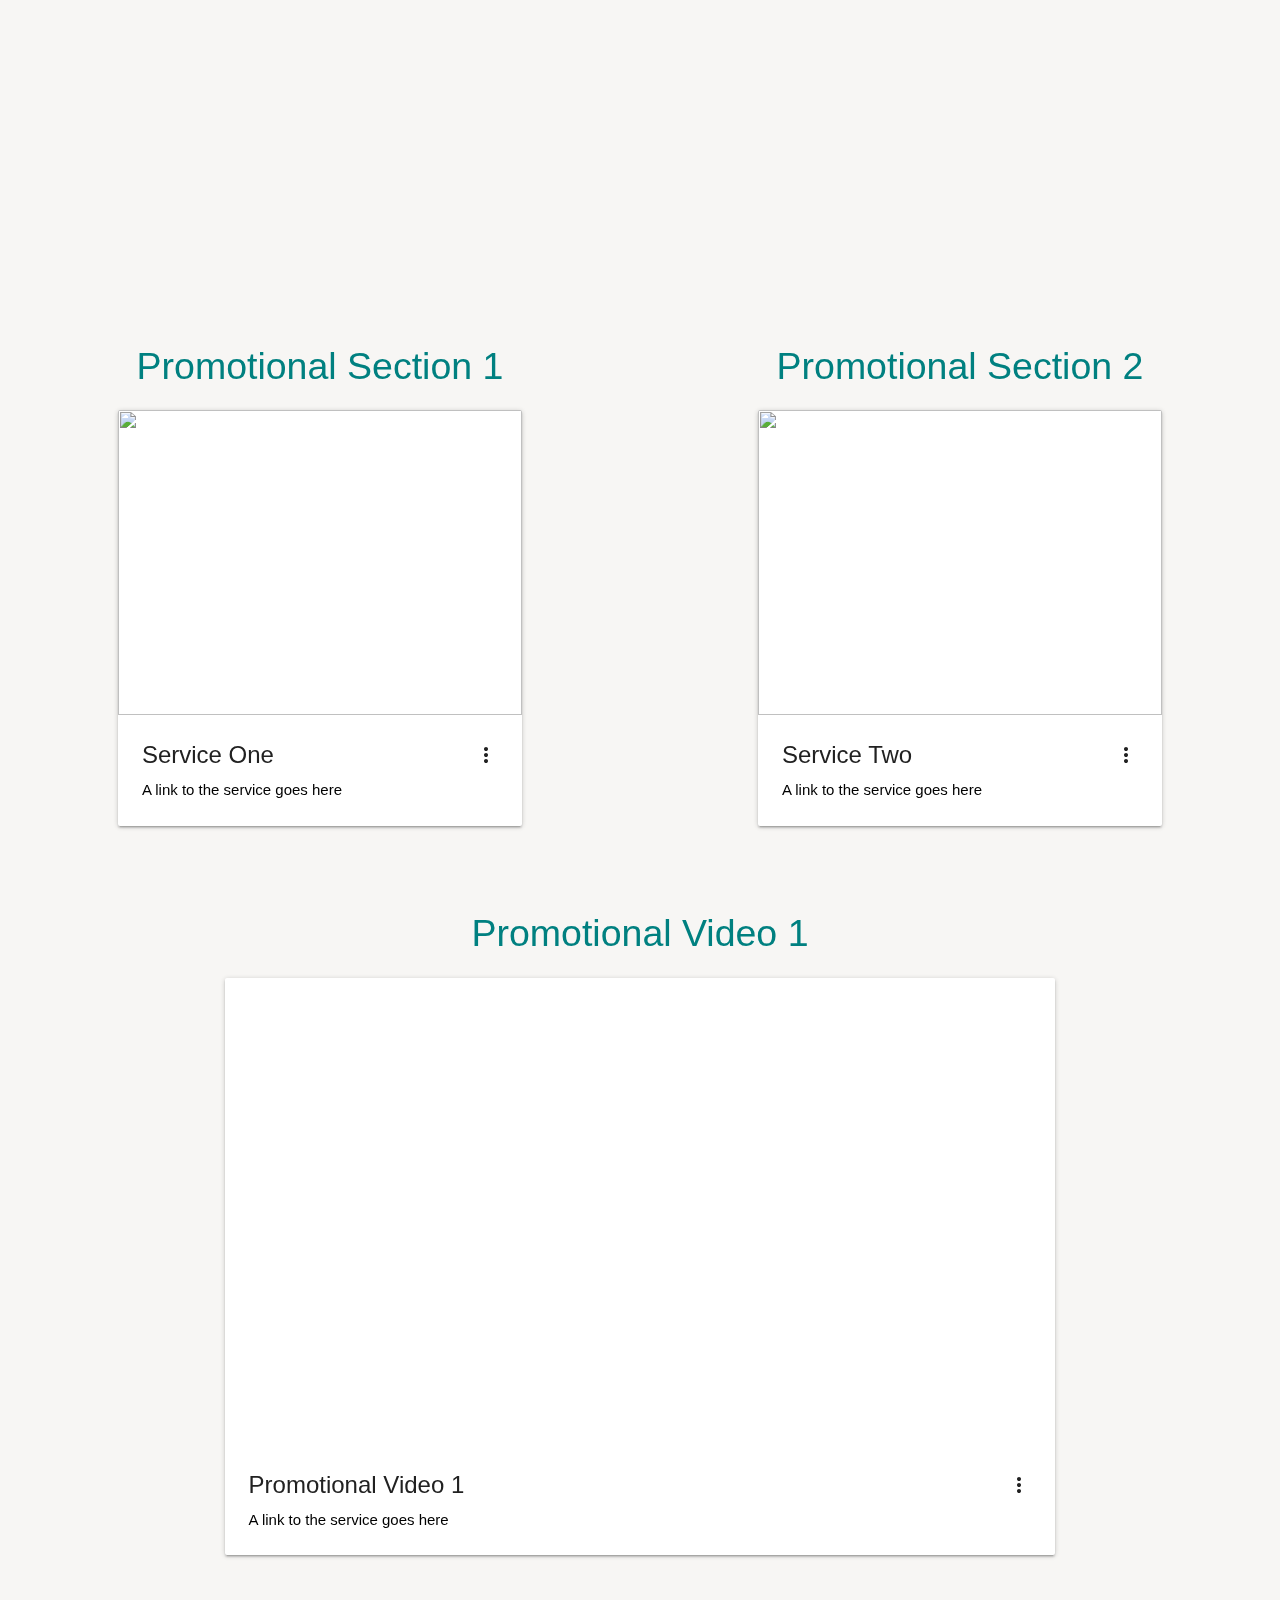
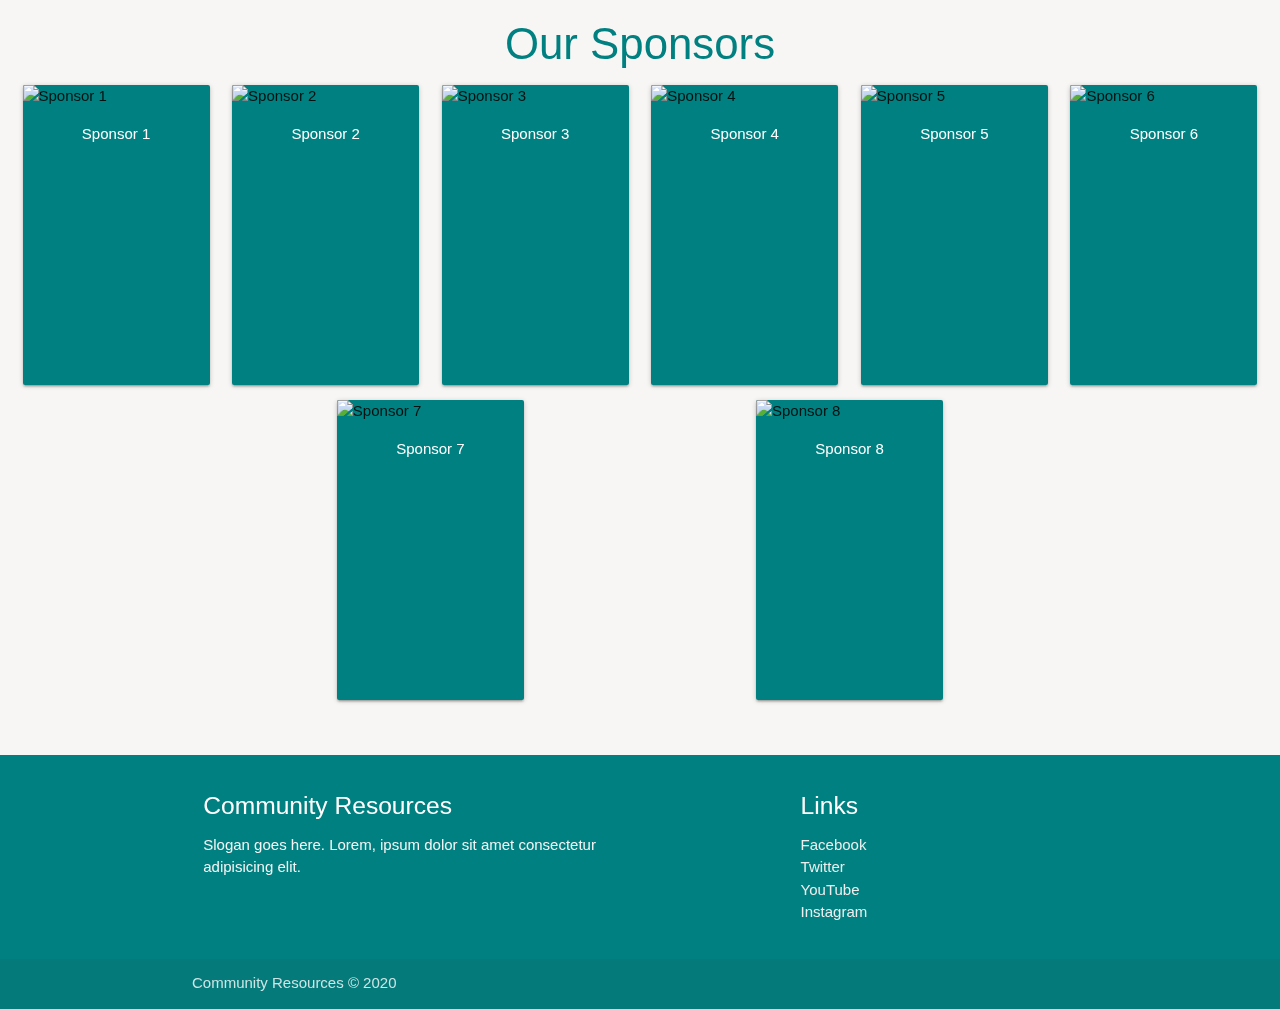
==== commit 9bf520f5: "nav header" ====
--- a/index.html
+++ b/index.html
@@ -9,6 +9,7 @@
     <link rel="stylesheet" href="https://cdnjs.cloudflare.com/ajax/libs/materialize/1.0.0/css/materialize.min.css">
     <link rel="stylesheet" href="./assets/css/all.css">
     <link rel="stylesheet" href="./assets/css/home.css">
+    <link rel="stylesheet" href="./assets/css/nav.css">
 
 </head>
 
@@ -16,11 +17,229 @@
     <div id="subcategories">
     </div>
     <ul class="sidenav" id="mobile-demo"></ul>
-    <nav class="main-bg pushpin" role="navigation" id="nav-bar">
-        <div class="nav-wrapper">
-            <a href="#" class="brand-logo center-align">Logo Here</a>
-            <a href="#" data-target="mobile-demo" class="sidenav-trigger"><i class="material-icons">menu</i></a>
-            <ul class="right hide-on-med-and-down" id="nav-links">
+    <nav class="main-bg pushpin" role="navigation" id="main-nav-bar">
+        <div class="nav-wrapper" id="nav-container">
+            <a href="#" class="brand-logo center">Logo Here</a>
+        </div>
+    </nav>
+    <nav id="nav-header">
+        <div class="nav-category">
+            <span class="main-category-title" id="category-1">
+                Removing Roadblocks
+            </span>
+            <ul class="main-category-menu hide" id="main-category-1">
+                <li class="main-item">
+                    <div class="category-title" id="main-1-1">
+                        Main Item 1
+                    </div>
+                    <ul class="sub-category-menu hide" id="sub-category-1-1">
+                        <li class="sub-item">Item 1</li>
+                        <li class="divider-sub-line"></li>
+                        <li class="sub-item">Item 2</li>
+                        <li class="divider-sub-line"></li>
+                        <li class="sub-item">Item 3</li>
+                        <li class="divider-sub-line"></li>
+                        <li class="sub-item">Item 4</li>
+                        <li class="divider-sub-line"></li>
+                        <li class="sub-item">Item 5</li>
+                    </ul>
+                </li>
+                <li class="divider-main-line"></li>
+                <li class="main-item">
+                    <div class="category-title" id="main-1-2">
+                        Main Item 2
+                    </div>
+                    <ul class="sub-category-menu hide" id="sub-category-1-2">
+                        <li class="sub-item">Item 1</li>
+                        <li class="divider-sub-line"></li>
+                        <li class="sub-item">Item 2</li>
+                        <li class="divider-sub-line"></li>
+                        <li class="sub-item">Item 3</li>
+                        <li class="divider-sub-line"></li>
+                        <li class="sub-item">Item 4</li>
+                        <li class="divider-sub-line"></li>
+                        <li class="sub-item">Item 5</li>
+                        <li class="divider-sub-line"></li>
+                        <li class="sub-item">Item 6</li>
+                        <li class="divider-sub-line"></li>
+                        <li class="sub-item">Item 7</li>
+                        <li class="divider-sub-line"></li>
+                        <li class="sub-item">Item 8</li>
+                        <li class="divider-sub-line"></li>
+                        <li class="sub-item">Item 9</li>
+                        <li class="divider-sub-line"></li>
+                        <li class="sub-item">Item 10</li>
+                    </ul>
+                </li>
+                <li class="divider-main-line"></li>
+                <li class="main-item">
+                    <div class="category-title" id="main-1-3">
+                        Main Item 3
+                    </div>
+                    <ul class="sub-category-menu hide" id="sub-category-1-3">
+                        <li class="sub-item">Item 1</li>
+                        <li class="divider-sub-line"></li>
+                        <li class="sub-item">Item 2</li>
+                        <li class="divider-sub-line"></li>
+                        <li class="sub-item">Item 3</li>
+                        <li class="divider-sub-line"></li>
+                        <li class="sub-item">Item 4</li>
+                        <li class="divider-sub-line"></li>
+                        <li class="sub-item">Item 5</li>
+                        <li class="divider-sub-line"></li>
+                        <li class="sub-item">Item 6</li>
+                        <li class="divider-sub-line"></li>
+                        <li class="sub-item">Item 7</li>
+                        <li class="divider-sub-line"></li>
+                        <li class="sub-item">Item 8</li>
+                    </ul>
+                </li>
+            </ul>
+        </div>
+        <div class="nav-category">
+            <span class="main-category-title" id="category-2">
+                Preparing the Candidates
+            </span>
+            <ul class="main-category-menu hide" id="main-category-2">
+                <li class="main-item">
+                    <div class="category-title" id="main-2-1">
+                        Main Item 1
+                    </div>
+                    <ul class="sub-category-menu hide" id="sub-category-2-1">
+                        <li class="sub-item">Item 1</li>
+                        <li class="divider-sub-line"></li>
+                        <li class="sub-item">Item 2</li>
+                        <li class="divider-sub-line"></li>
+                        <li class="sub-item">Item 3</li>
+                        <li class="divider-sub-line"></li>
+                        <li class="sub-item">Item 4</li>
+                        <li class="divider-sub-line"></li>
+                        <li class="sub-item">Item 5</li>
+                    </ul>
+                </li>
+                <li class="divider-main-line"></li>
+                <li class="main-item">
+                    <div class="category-title" id="main-2-2">
+                        Main Item 2
+                    </div>
+                    <ul class="sub-category-menu hide" id="sub-category-2-2">
+                        <li class="sub-item">Item 1</li>
+                        <li class="divider-sub-line"></li>
+                        <li class="sub-item">Item 2</li>
+                        <li class="divider-sub-line"></li>
+                        <li class="sub-item">Item 3</li>
+                        <li class="divider-sub-line"></li>
+                        <li class="sub-item">Item 4</li>
+                        <li class="divider-sub-line"></li>
+                        <li class="sub-item">Item 5</li>
+                        <li class="divider-sub-line"></li>
+                        <li class="sub-item">Item 6</li>
+                        <li class="divider-sub-line"></li>
+                        <li class="sub-item">Item 7</li>
+                        <li class="divider-sub-line"></li>
+                        <li class="sub-item">Item 8</li>
+                        <li class="divider-sub-line"></li>
+                        <li class="sub-item">Item 9</li>
+                        <li class="divider-sub-line"></li>
+                        <li class="sub-item">Item 10</li>
+                    </ul>
+                </li>
+                <li class="divider-main-line"></li>
+                <li class="main-item">
+                    <div class="category-title" id="main-2-3">
+                        Main Item 3
+                    </div>
+                    <ul class="sub-category-menu hide" id="sub-category-2-3">
+                        <li class="sub-item">Item 1</li>
+                        <li class="divider-sub-line"></li>
+                        <li class="sub-item">Item 2</li>
+                        <li class="divider-sub-line"></li>
+                        <li class="sub-item">Item 3</li>
+                        <li class="divider-sub-line"></li>
+                        <li class="sub-item">Item 4</li>
+                        <li class="divider-sub-line"></li>
+                        <li class="sub-item">Item 5</li>
+                        <li class="divider-sub-line"></li>
+                        <li class="sub-item">Item 6</li>
+                        <li class="divider-sub-line"></li>
+                        <li class="sub-item">Item 7</li>
+                        <li class="divider-sub-line"></li>
+                        <li class="sub-item">Item 8</li>
+                    </ul>
+                </li>
+                <li class="divider-main-line"></li>
+                <li class="main-item">
+                    <div class="category-title" id="main-2-4">
+                        Main Item 4
+                    </div>
+                    <ul class="sub-category-menu hide" id="sub-category-2-4">
+                        <li class="sub-item">Item 1</li>
+                        <li class="divider-sub-line"></li>
+                        <li class="sub-item">Item 2</li>
+                        <li class="divider-sub-line"></li>
+                        <li class="sub-item">Item 3</li>
+                        <li class="divider-sub-line"></li>
+                        <li class="sub-item">Item 4</li>
+                        <li class="divider-sub-line"></li>
+                        <li class="sub-item">Item 5</li>
+                        <li class="divider-sub-line"></li>
+                        <li class="sub-item">Item 6</li>
+                        <li class="divider-sub-line"></li>
+                        <li class="sub-item">Item 7</li>
+                        <li class="divider-sub-line"></li>
+                        <li class="sub-item">Item 8</li>
+                    </ul>
+                </li>
+            </ul>
+        </div>
+        <div class="nav-category">
+            <span class="main-category-title" id="category-3">
+                Presenting Opportunities
+            </span>
+            <ul class="main-category-menu hide" id="main-category-3">
+                <li class="main-item">
+                    <div class="category-title" id="main-3-1">
+                        Main Item 1
+                    </div>
+                    <ul class="sub-category-menu hide" id="sub-category-3-1">
+                        <li class="sub-item">Item 1</li>
+                        <li class="divider-sub-line"></li>
+                        <li class="sub-item">Item 2</li>
+                        <li class="divider-sub-line"></li>
+                        <li class="sub-item">Item 3</li>
+                        <li class="divider-sub-line"></li>
+                        <li class="sub-item">Item 4</li>
+                        <li class="divider-sub-line"></li>
+                        <li class="sub-item">Item 5</li>
+                    </ul>
+                </li>
+                <li class="divider-main-line"></li>
+                <li class="main-item">
+                    <div class="category-title" id="main-3-2">
+                        Main Item 2
+                    </div>
+                    <ul class="sub-category-menu hide" id="sub-category-3-2">
+                        <li class="sub-item">Item 1</li>
+                        <li class="divider-sub-line"></li>
+                        <li class="sub-item">Item 2</li>
+                        <li class="divider-sub-line"></li>
+                        <li class="sub-item">Item 3</li>
+                        <li class="divider-sub-line"></li>
+                        <li class="sub-item">Item 4</li>
+                        <li class="divider-sub-line"></li>
+                        <li class="sub-item">Item 5</li>
+                        <li class="divider-sub-line"></li>
+                        <li class="sub-item">Item 6</li>
+                        <li class="divider-sub-line"></li>
+                        <li class="sub-item">Item 7</li>
+                        <li class="divider-sub-line"></li>
+                        <li class="sub-item">Item 8</li>
+                        <li class="divider-sub-line"></li>
+                        <li class="sub-item">Item 9</li>
+                        <li class="divider-sub-line"></li>
+                        <li class="sub-item">Item 10</li>
+                    </ul>
+                </li>
             </ul>
         </div>
     </nav>
@@ -218,6 +437,7 @@
     <script src="https://cdnjs.cloudflare.com/ajax/libs/materialize/1.0.0/js/materialize.min.js"></script>
     <script src="./assets/js/home.js"></script>
     <script src="./assets/js/all.js"></script>
+    <script src="./assets/js/nav.js"></script>
 </body>
 
 </html>--- a/assets/css/all.css
+++ b/assets/css/all.css
@@ -1,9 +1,5 @@
 body {
     background-color: #f7f6f4;
-}
-
-.container-fluid {
-    margin-top: 60px;
 }
 
 .transparent-bg {
@@ -22,17 +18,16 @@
     color: teal;
 }
 
-.nav-header:hover {
-    background-color: teal;
-    color: #ffffff !important;
+.divider-main-line {
+    width: 100%;
+    height: 4px;
+    background-color: #fff;
 }
 
-nav .sidenav-trigger {
-    color: #006064;
-}
-
-nav {
-    z-index: 2;
+.divider-sub-line {
+    width: 100%;
+    height: 2px;
+    background-color: #fff;
 }
 
 .full-width {
@@ -61,6 +56,14 @@
     -webkit-box-shadow: 0 2px 2px 0 rgba(0, 0, 0, 0.14), 0 3px 1px -2px rgba(0, 0, 0, 0.12), 0 1px 5px 0 rgba(0, 0, 0, 0.2);
 }
 
+.hide {
+    display: none;
+}
+
+.show {
+    display: block;
+}
+
 .border-radius {
     border-radius: 2px;
 }--- a/assets/css/home.css
+++ b/assets/css/home.css
@@ -33,6 +33,8 @@
 .sponsor-img {
     width: 100%;
     height: 250px;
+    border-top-left-radius: 2px;
+    border-top-right-radius: 2px;
 }
 
 .sponsor-header {
--- a/assets/css/nav.css
+++ b/assets/css/nav.css
@@ -0,0 +1,113 @@
+.nav-header:hover {
+    background-color: teal;
+    color: #ffffff !important;
+}
+
+nav .sidenav-trigger {
+    color: #006064;
+}
+
+nav {
+    z-index: 2;
+}
+
+#main-nav-bar {
+    z-index: 3;
+}
+
+#nav-header {
+    margin-top: 65px;
+    display: flex;
+    justify-content: space-evenly;
+    background-color: #054848;
+}
+
+.nav-category {
+    min-width: 30vw;
+    text-align: center;
+    position: relative;
+}
+
+.main-category-title {
+    text-align: center;
+}
+
+.main-category-menu {
+    width: 25vw;
+    background-color: #044949;
+    color: #fff;
+    position: absolute;
+    top: 63px;
+    z-index: 2;
+}
+
+.main-item {
+    text-align: center;
+    width: 25vw;
+    position: relative;
+}
+
+.category-title {
+    width: 100%;
+    font-weight: bold;
+}
+
+.sub-category-menu {
+    width: 100%;
+    position: absolute;
+    right: -100%;
+    top: -100%;
+    background-color: #056262;
+}
+
+.sub-item {
+    width: 90%;
+    padding: 5%;
+}
+
+@media only screen and (max-width: 768px) {
+    .nav-category:last-child .main-category-menu .main-item .sub-category-menu {
+        left: -100%;
+    }
+}
+
+@media only screen and (max-width: 500px) {
+    .main-category-menu {
+        position: absolute;
+        top: calc(55px + 17.5vh);
+        left: 0;
+        border-top: 5px solid #fff;
+    }
+
+    .main-category-menu,
+    .main-item {
+        width: 100vw;
+    }
+
+    .nav-category {
+        width: 100%;
+        position: initial;
+    }
+
+    .sub-item {
+        width: 100%;
+        padding: 0;
+    }
+
+    .nav-category:last-child .main-category-menu .main-item .sub-category-menu {
+        left: 0;
+        right: 0;
+    }
+
+    .sub-category-menu {
+        position: relative;
+        right: 0;
+        left: 0;
+        top: 0;
+    }
+
+    #nav-header {
+        margin-top: 55px;
+        height: 17.5vh;
+    }
+}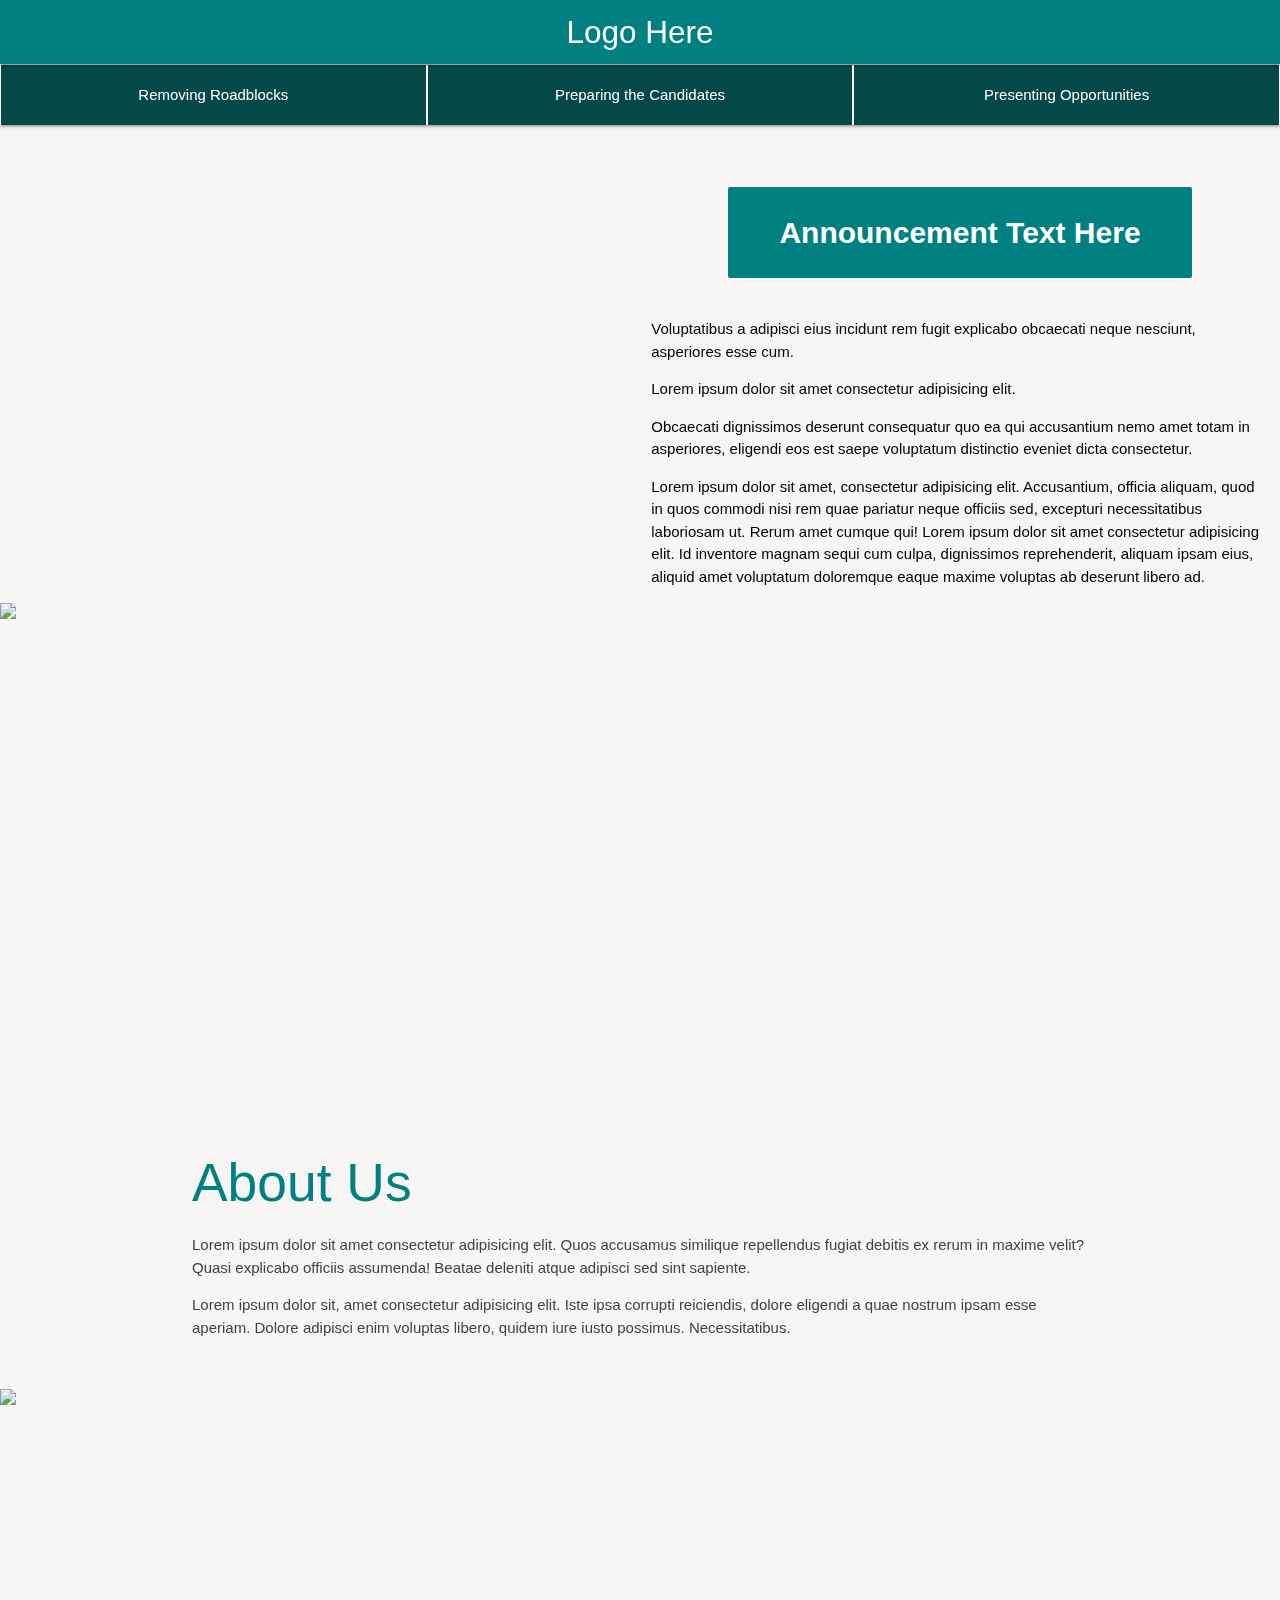
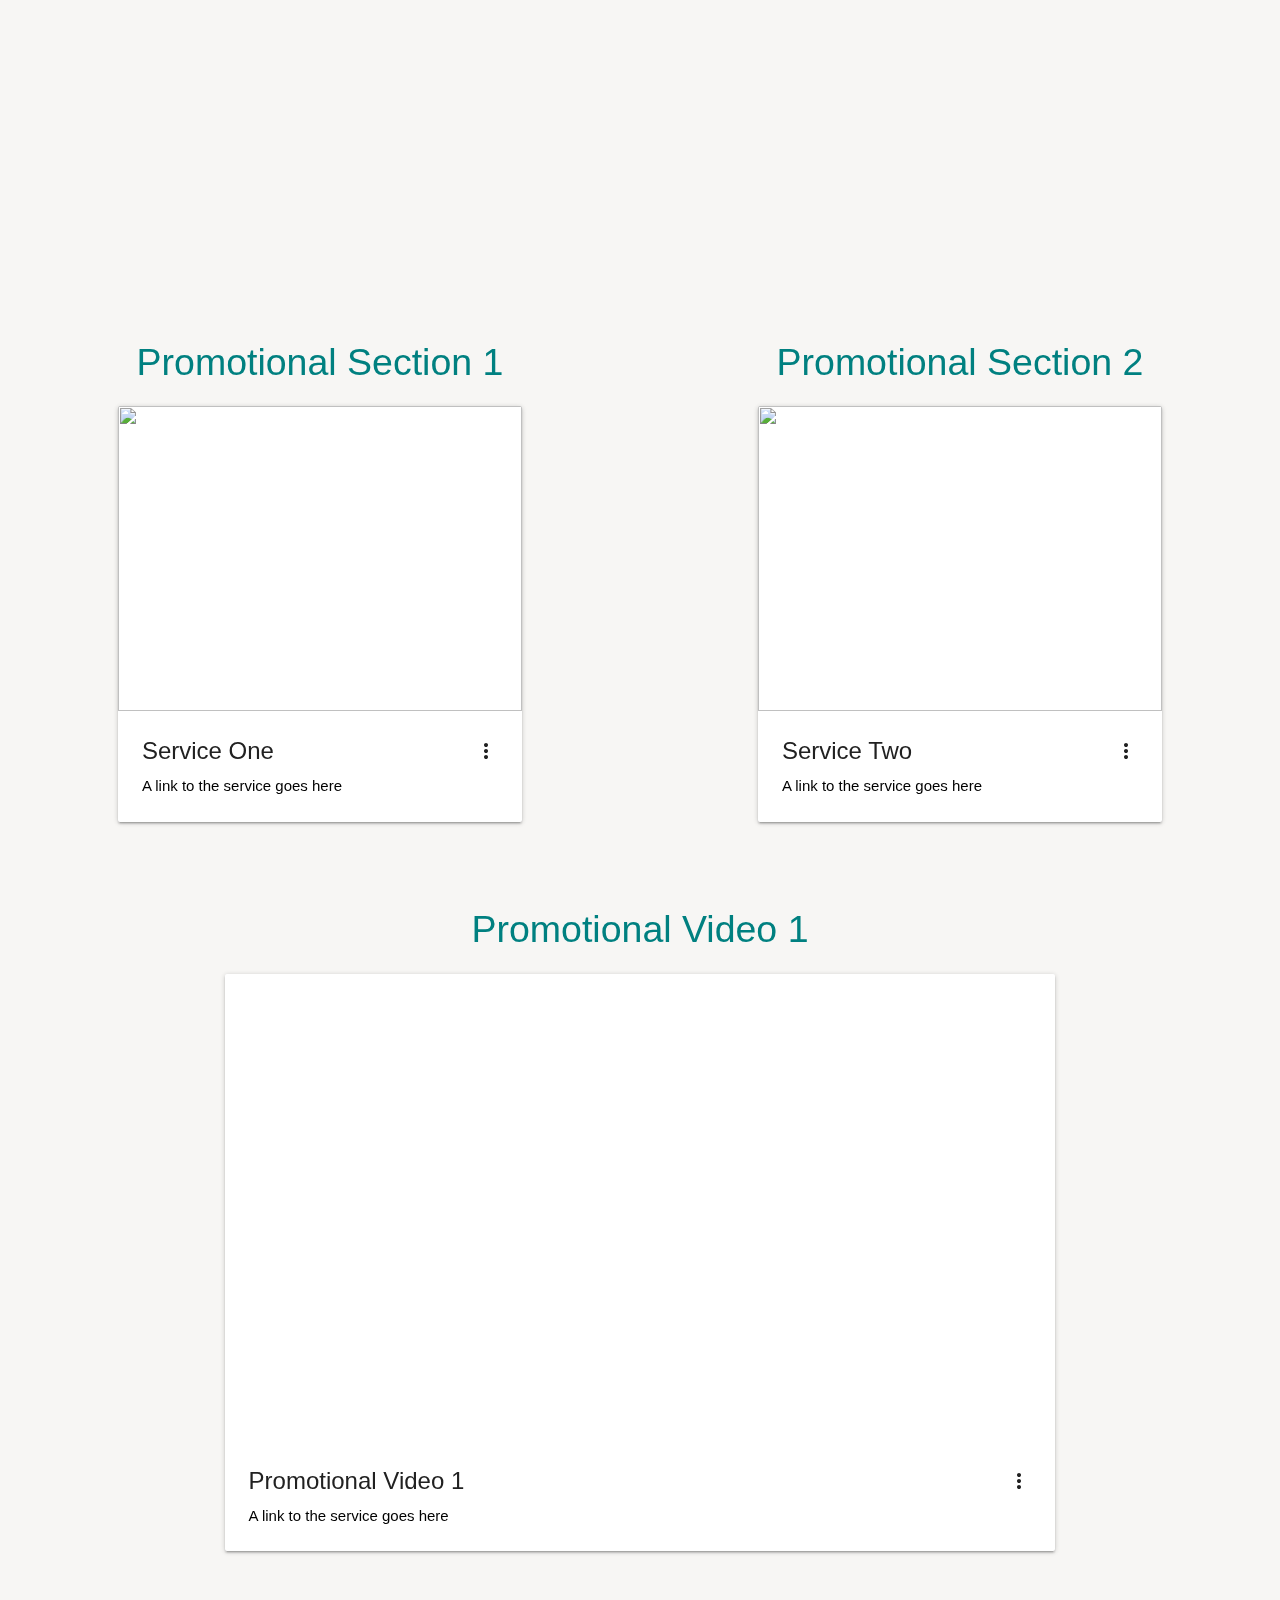
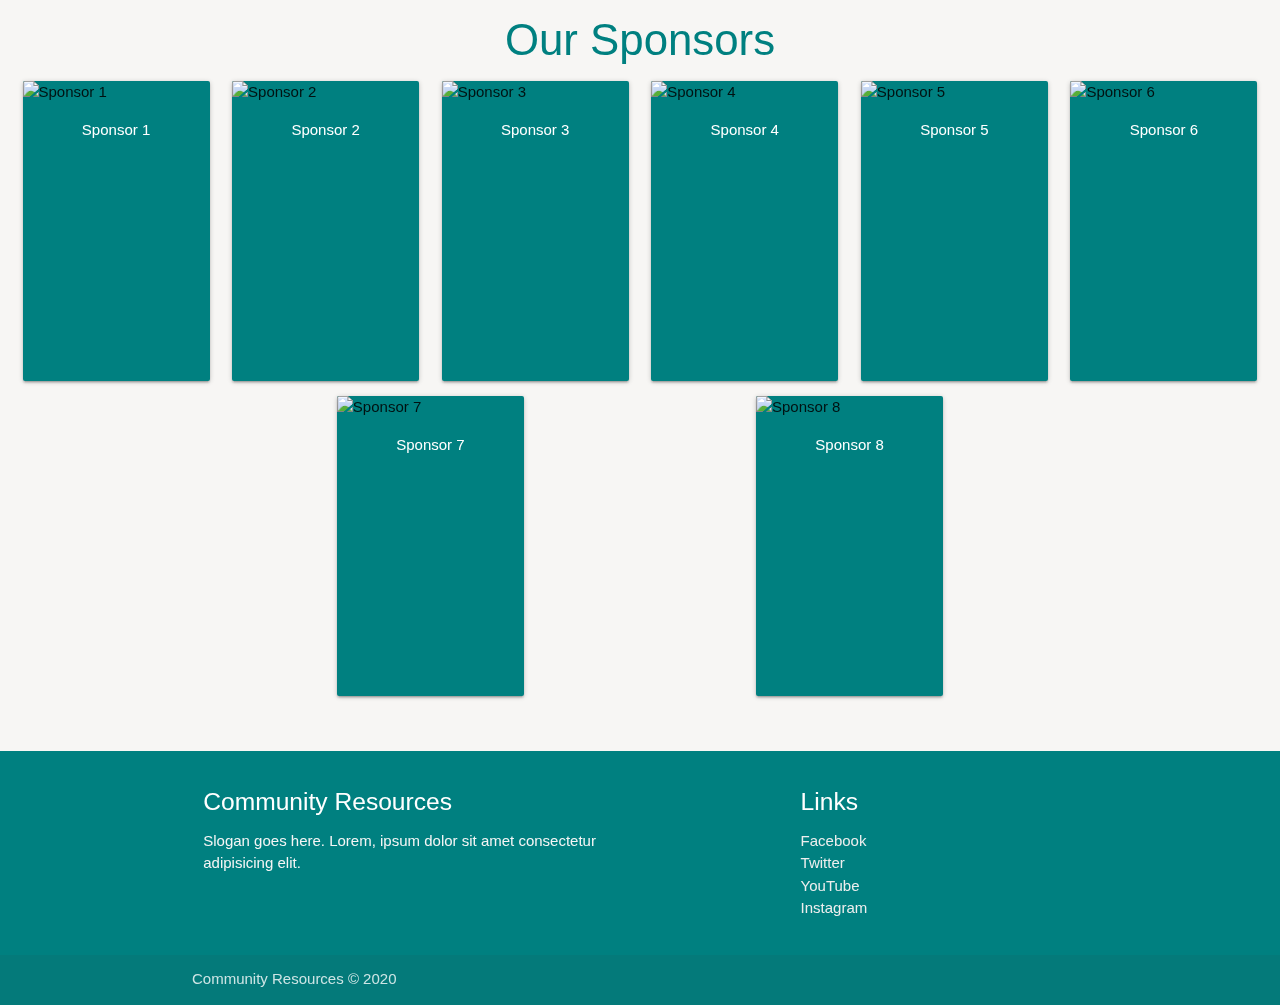
==== commit 7845c2f9: "add ux indicators on nav header" ====
--- a/index.html
+++ b/index.html
@@ -33,15 +33,15 @@
                         Main Item 1
                     </div>
                     <ul class="sub-category-menu hide" id="sub-category-1-1">
-                        <li class="sub-item">Item 1</li>
-                        <li class="divider-sub-line"></li>
-                        <li class="sub-item">Item 2</li>
-                        <li class="divider-sub-line"></li>
-                        <li class="sub-item">Item 3</li>
-                        <li class="divider-sub-line"></li>
-                        <li class="sub-item">Item 4</li>
-                        <li class="divider-sub-line"></li>
-                        <li class="sub-item">Item 5</li>
+                        <li class="sub-item"><a href="#">Item 1</a></li>
+                        <li class="divider-sub-line"></li>
+                        <li class="sub-item"><a href="#">Item 2</a></li>
+                        <li class="divider-sub-line"></li>
+                        <li class="sub-item"><a href="#">Item 3</a></li>
+                        <li class="divider-sub-line"></li>
+                        <li class="sub-item"><a href="#">Item 4</a></li>
+                        <li class="divider-sub-line"></li>
+                        <li class="sub-item"><a href="#">Item 5</a></li>
                     </ul>
                 </li>
                 <li class="divider-main-line"></li>
@@ -50,25 +50,11 @@
                         Main Item 2
                     </div>
                     <ul class="sub-category-menu hide" id="sub-category-1-2">
-                        <li class="sub-item">Item 1</li>
-                        <li class="divider-sub-line"></li>
-                        <li class="sub-item">Item 2</li>
-                        <li class="divider-sub-line"></li>
-                        <li class="sub-item">Item 3</li>
-                        <li class="divider-sub-line"></li>
-                        <li class="sub-item">Item 4</li>
-                        <li class="divider-sub-line"></li>
-                        <li class="sub-item">Item 5</li>
-                        <li class="divider-sub-line"></li>
-                        <li class="sub-item">Item 6</li>
-                        <li class="divider-sub-line"></li>
-                        <li class="sub-item">Item 7</li>
-                        <li class="divider-sub-line"></li>
-                        <li class="sub-item">Item 8</li>
-                        <li class="divider-sub-line"></li>
-                        <li class="sub-item">Item 9</li>
-                        <li class="divider-sub-line"></li>
-                        <li class="sub-item">Item 10</li>
+                        <li class="sub-item"><a href="#">Item 1</a></li>
+                        <li class="divider-sub-line"></li>
+                        <li class="sub-item"><a href="#">Item 2</a></li>
+                        <li class="divider-sub-line"></li>
+                        <li class="sub-item"><a href="#">Item 3</a></li>
                     </ul>
                 </li>
                 <li class="divider-main-line"></li>
@@ -77,21 +63,25 @@
                         Main Item 3
                     </div>
                     <ul class="sub-category-menu hide" id="sub-category-1-3">
-                        <li class="sub-item">Item 1</li>
-                        <li class="divider-sub-line"></li>
-                        <li class="sub-item">Item 2</li>
-                        <li class="divider-sub-line"></li>
-                        <li class="sub-item">Item 3</li>
-                        <li class="divider-sub-line"></li>
-                        <li class="sub-item">Item 4</li>
-                        <li class="divider-sub-line"></li>
-                        <li class="sub-item">Item 5</li>
-                        <li class="divider-sub-line"></li>
-                        <li class="sub-item">Item 6</li>
-                        <li class="divider-sub-line"></li>
-                        <li class="sub-item">Item 7</li>
-                        <li class="divider-sub-line"></li>
-                        <li class="sub-item">Item 8</li>
+                        <li class="sub-item"><a href="#">Item 1</a></li>
+                        <li class="divider-sub-line"></li>
+                        <li class="sub-item"><a href="#">Item 2</a></li>
+                        <li class="divider-sub-line"></li>
+                        <li class="sub-item"><a href="#">Item 3</a></li>
+                        <li class="divider-sub-line"></li>
+                        <li class="sub-item"><a href="#">Item 4</a></li>
+                        <li class="divider-sub-line"></li>
+                        <li class="sub-item"><a href="#">Item 5</a></li>
+                        <li class="divider-sub-line"></li>
+                        <li class="sub-item"><a href="#">Item 6</a></li>
+                        <li class="divider-sub-line"></li>
+                        <li class="sub-item"><a href="#">Item 7</a></li>
+                        <li class="divider-sub-line"></li>
+                        <li class="sub-item"><a href="#">Item 8</a></li>
+                        <li class="divider-sub-line"></li>
+                        <li class="sub-item"><a href="#">Item 9</a></li>
+                        <li class="divider-sub-line"></li>
+                        <li class="sub-item"><a href="#">Item 10</a></li>
                     </ul>
                 </li>
             </ul>
@@ -106,15 +96,17 @@
                         Main Item 1
                     </div>
                     <ul class="sub-category-menu hide" id="sub-category-2-1">
-                        <li class="sub-item">Item 1</li>
-                        <li class="divider-sub-line"></li>
-                        <li class="sub-item">Item 2</li>
-                        <li class="divider-sub-line"></li>
-                        <li class="sub-item">Item 3</li>
-                        <li class="divider-sub-line"></li>
-                        <li class="sub-item">Item 4</li>
-                        <li class="divider-sub-line"></li>
-                        <li class="sub-item">Item 5</li>
+                        <li class="sub-item"><a href="#">Item 1</a></li>
+                        <li class="divider-sub-line"></li>
+                        <li class="sub-item"><a href="#">Item 2</a></li>
+                        <li class="divider-sub-line"></li>
+                        <li class="sub-item"><a href="#">Item 3</a></li>
+                        <li class="divider-sub-line"></li>
+                        <li class="sub-item"><a href="#">Item 4</a></li>
+                        <li class="divider-sub-line"></li>
+                        <li class="sub-item"><a href="#">Item 5</a></li>
+                        <li class="divider-sub-line"></li>
+                        <li class="sub-item"><a href="#">Item 6</a></li>
                     </ul>
                 </li>
                 <li class="divider-main-line"></li>
@@ -123,25 +115,29 @@
                         Main Item 2
                     </div>
                     <ul class="sub-category-menu hide" id="sub-category-2-2">
-                        <li class="sub-item">Item 1</li>
-                        <li class="divider-sub-line"></li>
-                        <li class="sub-item">Item 2</li>
-                        <li class="divider-sub-line"></li>
-                        <li class="sub-item">Item 3</li>
-                        <li class="divider-sub-line"></li>
-                        <li class="sub-item">Item 4</li>
-                        <li class="divider-sub-line"></li>
-                        <li class="sub-item">Item 5</li>
-                        <li class="divider-sub-line"></li>
-                        <li class="sub-item">Item 6</li>
-                        <li class="divider-sub-line"></li>
-                        <li class="sub-item">Item 7</li>
-                        <li class="divider-sub-line"></li>
-                        <li class="sub-item">Item 8</li>
-                        <li class="divider-sub-line"></li>
-                        <li class="sub-item">Item 9</li>
-                        <li class="divider-sub-line"></li>
-                        <li class="sub-item">Item 10</li>
+                        <li class="sub-item"><a href="#">Item 1</a></li>
+                        <li class="divider-sub-line"></li>
+                        <li class="sub-item"><a href="#">Item 2</a></li>
+                        <li class="divider-sub-line"></li>
+                        <li class="sub-item"><a href="#">Item 3</a></li>
+                        <li class="divider-sub-line"></li>
+                        <li class="sub-item"><a href="#">Item 4</a></li>
+                        <li class="divider-sub-line"></li>
+                        <li class="sub-item"><a href="#">Item 5</a></li>
+                        <li class="divider-sub-line"></li>
+                        <li class="sub-item"><a href="#">Item 6</a></li>
+                        <li class="divider-sub-line"></li>
+                        <li class="sub-item"><a href="#">Item 7</a></li>
+                        <li class="divider-sub-line"></li>
+                        <li class="sub-item"><a href="#">Item 8</a></li>
+                        <li class="divider-sub-line"></li>
+                        <li class="sub-item"><a href="#">Item 9</a></li>
+                        <li class="divider-sub-line"></li>
+                        <li class="sub-item"><a href="#">Item 10</a></li>
+                        <li class="divider-sub-line"></li>
+                        <li class="sub-item"><a href="#">Item 11</a></li>
+                        <li class="divider-sub-line"></li>
+                        <li class="sub-item"><a href="#">Item 12</a></li>
                     </ul>
                 </li>
                 <li class="divider-main-line"></li>
@@ -150,21 +146,21 @@
                         Main Item 3
                     </div>
                     <ul class="sub-category-menu hide" id="sub-category-2-3">
-                        <li class="sub-item">Item 1</li>
-                        <li class="divider-sub-line"></li>
-                        <li class="sub-item">Item 2</li>
-                        <li class="divider-sub-line"></li>
-                        <li class="sub-item">Item 3</li>
-                        <li class="divider-sub-line"></li>
-                        <li class="sub-item">Item 4</li>
-                        <li class="divider-sub-line"></li>
-                        <li class="sub-item">Item 5</li>
-                        <li class="divider-sub-line"></li>
-                        <li class="sub-item">Item 6</li>
-                        <li class="divider-sub-line"></li>
-                        <li class="sub-item">Item 7</li>
-                        <li class="divider-sub-line"></li>
-                        <li class="sub-item">Item 8</li>
+                        <li class="sub-item"><a href="#">Item 1</a></li>
+                        <li class="divider-sub-line"></li>
+                        <li class="sub-item"><a href="#">Item 2</a></li>
+                        <li class="divider-sub-line"></li>
+                        <li class="sub-item"><a href="#">Item 3</a></li>
+                        <li class="divider-sub-line"></li>
+                        <li class="sub-item"><a href="#">Item 4</a></li>
+                        <li class="divider-sub-line"></li>
+                        <li class="sub-item"><a href="#">Item 5</a></li>
+                        <li class="divider-sub-line"></li>
+                        <li class="sub-item"><a href="#">Item 6</a></li>
+                        <li class="divider-sub-line"></li>
+                        <li class="sub-item"><a href="#">Item 7</a></li>
+                        <li class="divider-sub-line"></li>
+                        <li class="sub-item"><a href="#">Item 8</a></li>
                     </ul>
                 </li>
                 <li class="divider-main-line"></li>
@@ -173,21 +169,13 @@
                         Main Item 4
                     </div>
                     <ul class="sub-category-menu hide" id="sub-category-2-4">
-                        <li class="sub-item">Item 1</li>
-                        <li class="divider-sub-line"></li>
-                        <li class="sub-item">Item 2</li>
-                        <li class="divider-sub-line"></li>
-                        <li class="sub-item">Item 3</li>
-                        <li class="divider-sub-line"></li>
-                        <li class="sub-item">Item 4</li>
-                        <li class="divider-sub-line"></li>
-                        <li class="sub-item">Item 5</li>
-                        <li class="divider-sub-line"></li>
-                        <li class="sub-item">Item 6</li>
-                        <li class="divider-sub-line"></li>
-                        <li class="sub-item">Item 7</li>
-                        <li class="divider-sub-line"></li>
-                        <li class="sub-item">Item 8</li>
+                        <li class="sub-item"><a href="#">Item 1</a></li>
+                        <li class="divider-sub-line"></li>
+                        <li class="sub-item"><a href="#">Item 2</a></li>
+                        <li class="divider-sub-line"></li>
+                        <li class="sub-item"><a href="#">Item 3</a></li>
+                        <li class="divider-sub-line"></li>
+                        <li class="sub-item"><a href="#">Item 4</a></li>
                     </ul>
                 </li>
             </ul>
@@ -202,15 +190,15 @@
                         Main Item 1
                     </div>
                     <ul class="sub-category-menu hide" id="sub-category-3-1">
-                        <li class="sub-item">Item 1</li>
-                        <li class="divider-sub-line"></li>
-                        <li class="sub-item">Item 2</li>
-                        <li class="divider-sub-line"></li>
-                        <li class="sub-item">Item 3</li>
-                        <li class="divider-sub-line"></li>
-                        <li class="sub-item">Item 4</li>
-                        <li class="divider-sub-line"></li>
-                        <li class="sub-item">Item 5</li>
+                        <li class="sub-item"><a href="#">Item 1</a></li>
+                        <li class="divider-sub-line"></li>
+                        <li class="sub-item"><a href="#">Item 2</a></li>
+                        <li class="divider-sub-line"></li>
+                        <li class="sub-item"><a href="#">Item 3</a></li>
+                        <li class="divider-sub-line"></li>
+                        <li class="sub-item"><a href="#">Item 4</a></li>
+                        <li class="divider-sub-line"></li>
+                        <li class="sub-item"><a href="#">Item 5</a></li>
                     </ul>
                 </li>
                 <li class="divider-main-line"></li>
@@ -219,25 +207,23 @@
                         Main Item 2
                     </div>
                     <ul class="sub-category-menu hide" id="sub-category-3-2">
-                        <li class="sub-item">Item 1</li>
-                        <li class="divider-sub-line"></li>
-                        <li class="sub-item">Item 2</li>
-                        <li class="divider-sub-line"></li>
-                        <li class="sub-item">Item 3</li>
-                        <li class="divider-sub-line"></li>
-                        <li class="sub-item">Item 4</li>
-                        <li class="divider-sub-line"></li>
-                        <li class="sub-item">Item 5</li>
-                        <li class="divider-sub-line"></li>
-                        <li class="sub-item">Item 6</li>
-                        <li class="divider-sub-line"></li>
-                        <li class="sub-item">Item 7</li>
-                        <li class="divider-sub-line"></li>
-                        <li class="sub-item">Item 8</li>
-                        <li class="divider-sub-line"></li>
-                        <li class="sub-item">Item 9</li>
-                        <li class="divider-sub-line"></li>
-                        <li class="sub-item">Item 10</li>
+                        <li class="sub-item"><a href="#">Item 1</a></li>
+                        <li class="divider-sub-line"></li>
+                        <li class="sub-item"><a href="#">Item 2</a></li>
+                        <li class="divider-sub-line"></li>
+                        <li class="sub-item"><a href="#">Item 3</a></li>
+                        <li class="divider-sub-line"></li>
+                        <li class="sub-item"><a href="#">Item 4</a></li>
+                        <li class="divider-sub-line"></li>
+                        <li class="sub-item"><a href="#">Item 5</a></li>
+                        <li class="divider-sub-line"></li>
+                        <li class="sub-item"><a href="#">Item 6</a></li>
+                        <li class="divider-sub-line"></li>
+                        <li class="sub-item"><a href="#">Item 7</a></li>
+                        <li class="divider-sub-line"></li>
+                        <li class="sub-item"><a href="#">Item 8</a></li>
+                        <li class="divider-sub-line"></li>
+                        <li class="sub-item"><a href="#">Item 9</a></li>
                     </ul>
                 </li>
             </ul>
--- a/assets/css/nav.css
+++ b/assets/css/nav.css
@@ -20,12 +20,37 @@
     display: flex;
     justify-content: space-evenly;
     background-color: #054848;
+    line-height: 4rem;
+    height: 4rem;
 }
 
 .nav-category {
-    min-width: 30vw;
+    width: 33.33%;
     text-align: center;
     position: relative;
+    transition: 0.3s;
+    border-left: 1px solid #fff;
+    border-right: 1px solid #fff;
+}
+
+.selected {
+    background-color: #fff;
+    color: #054848;
+}
+
+.nav-category:hover,
+.nav-category:focus,
+.main-item:hover,
+.main-item:focus {
+    background-color: #fff;
+    color: #054848;
+    cursor: pointer;
+}
+
+.main-item:hover .sub-item,
+.main-item:focus .sub-item {
+    background-color: #056262;
+    color: #fff;
 }
 
 .main-category-title {
@@ -37,7 +62,7 @@
     background-color: #044949;
     color: #fff;
     position: absolute;
-    top: 63px;
+    top: 55px;
     z-index: 2;
 }
 
@@ -61,20 +86,27 @@
 }
 
 .sub-item {
-    width: 90%;
-    padding: 5%;
+    width: 100%;
+    transition: 0.3s;
 }
 
-@media only screen and (max-width: 768px) {
-    .nav-category:last-child .main-category-menu .main-item .sub-category-menu {
-        left: -100%;
-    }
+.sub-item:hover,
+.sub-item:focus {
+    background-color: #fff;
+    color: #056262;
+    box-shadow: 0px 0px 20px 0px rgba(255, 255, 255, 0.49) inset;
+    -webkit-box-shadow: 0px 0px 20px 0px rgba(255, 255, 255, 0.49) inset;
+    -moz-box-shadow: 0px 0px 20px 0px rgba(255, 255, 255, 0.49) inset;
+}
+
+.nav-category:last-child .main-category-menu .main-item .sub-category-menu {
+    left: -100%;
 }
 
 @media only screen and (max-width: 500px) {
     .main-category-menu {
         position: absolute;
-        top: calc(55px + 17.5vh);
+        top: calc(55px + 6rem);
         left: 0;
         border-top: 5px solid #fff;
     }
@@ -108,6 +140,7 @@
 
     #nav-header {
         margin-top: 55px;
-        height: 17.5vh;
+        line-height: 3rem;
+        min-height: 6rem;
     }
 }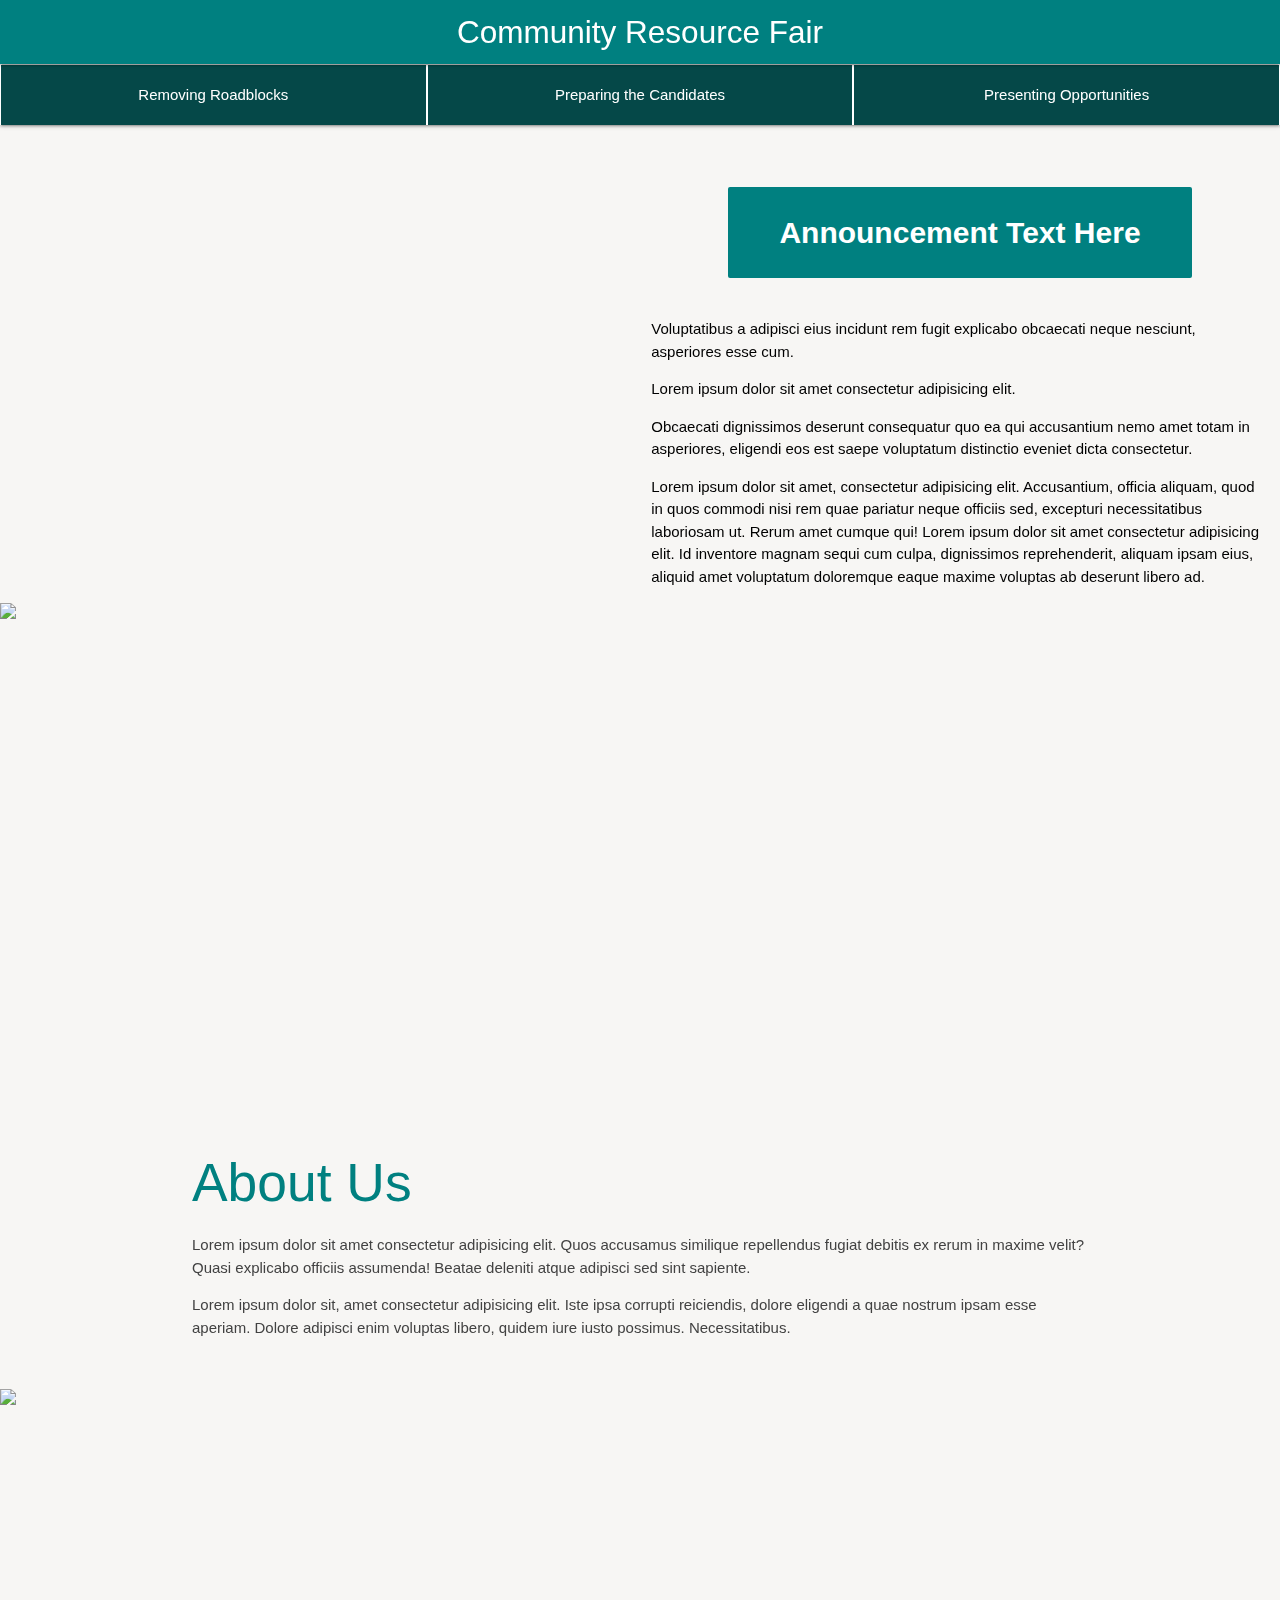
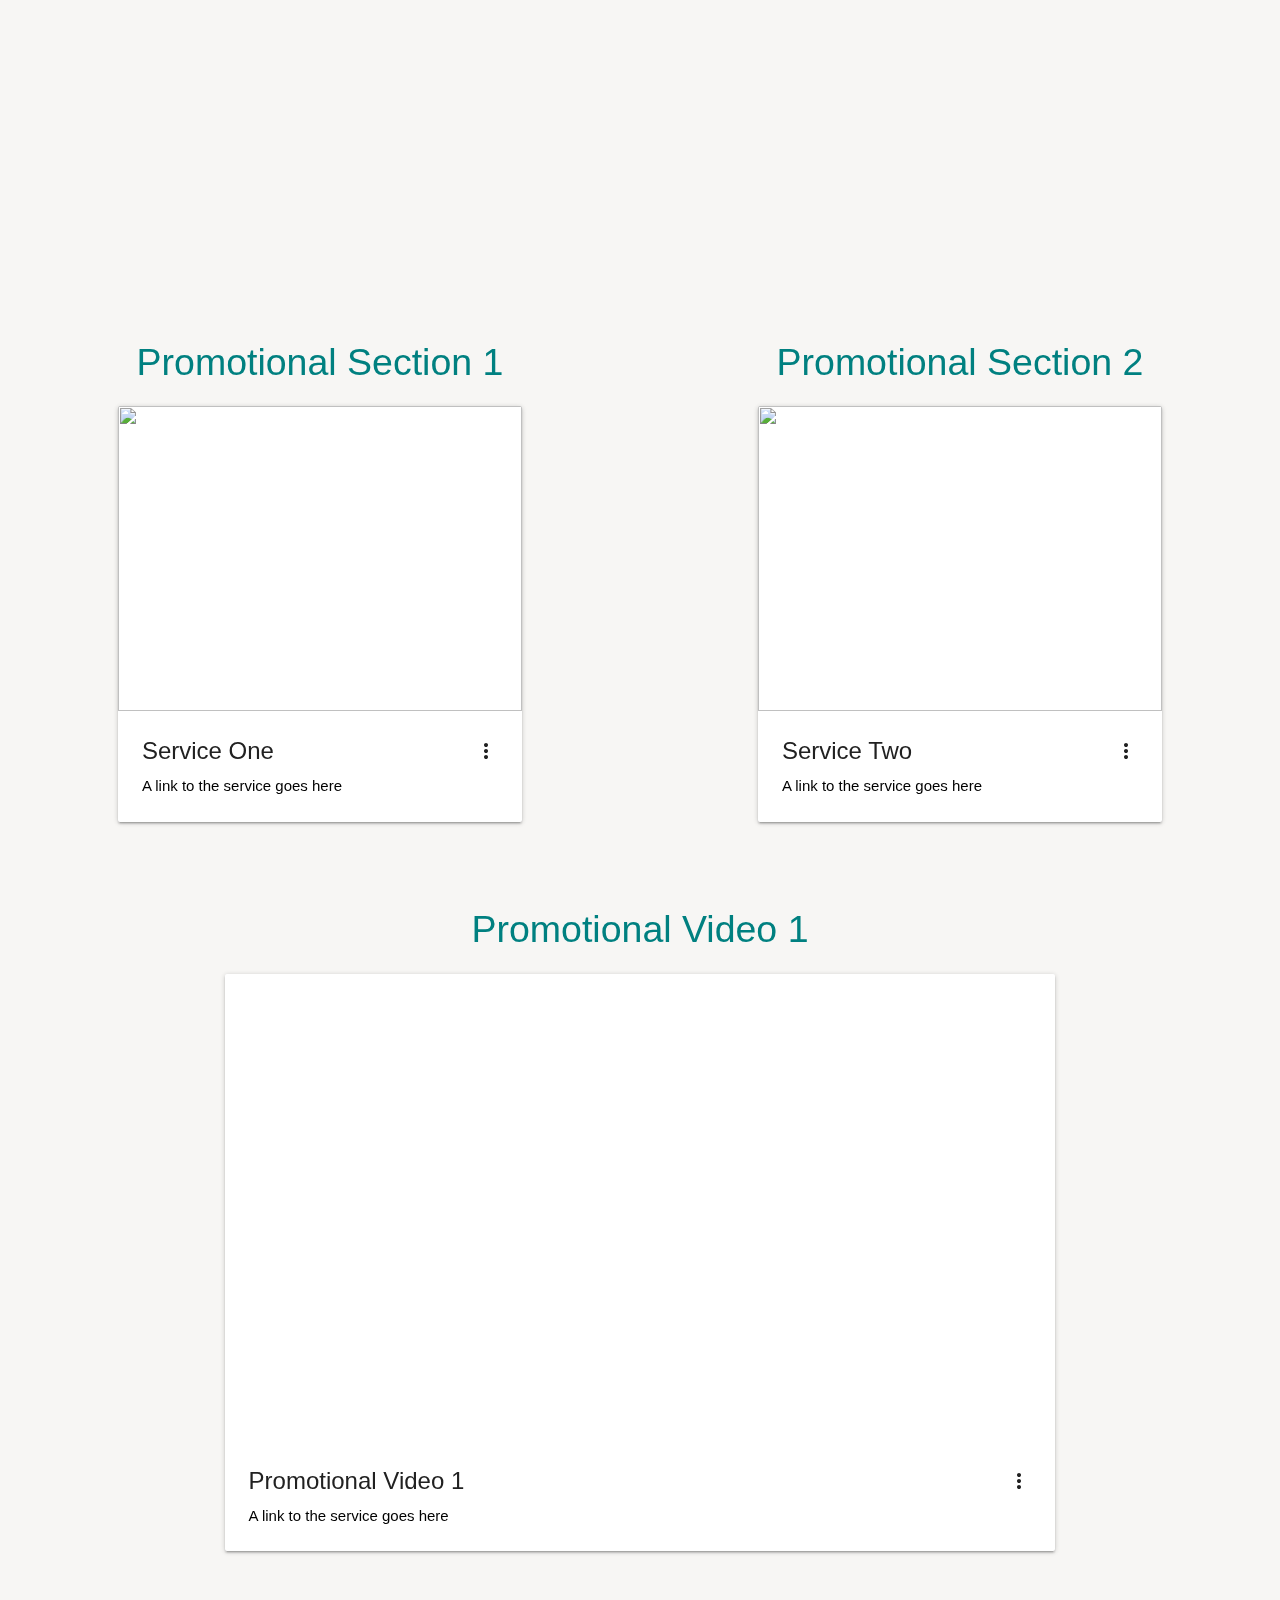
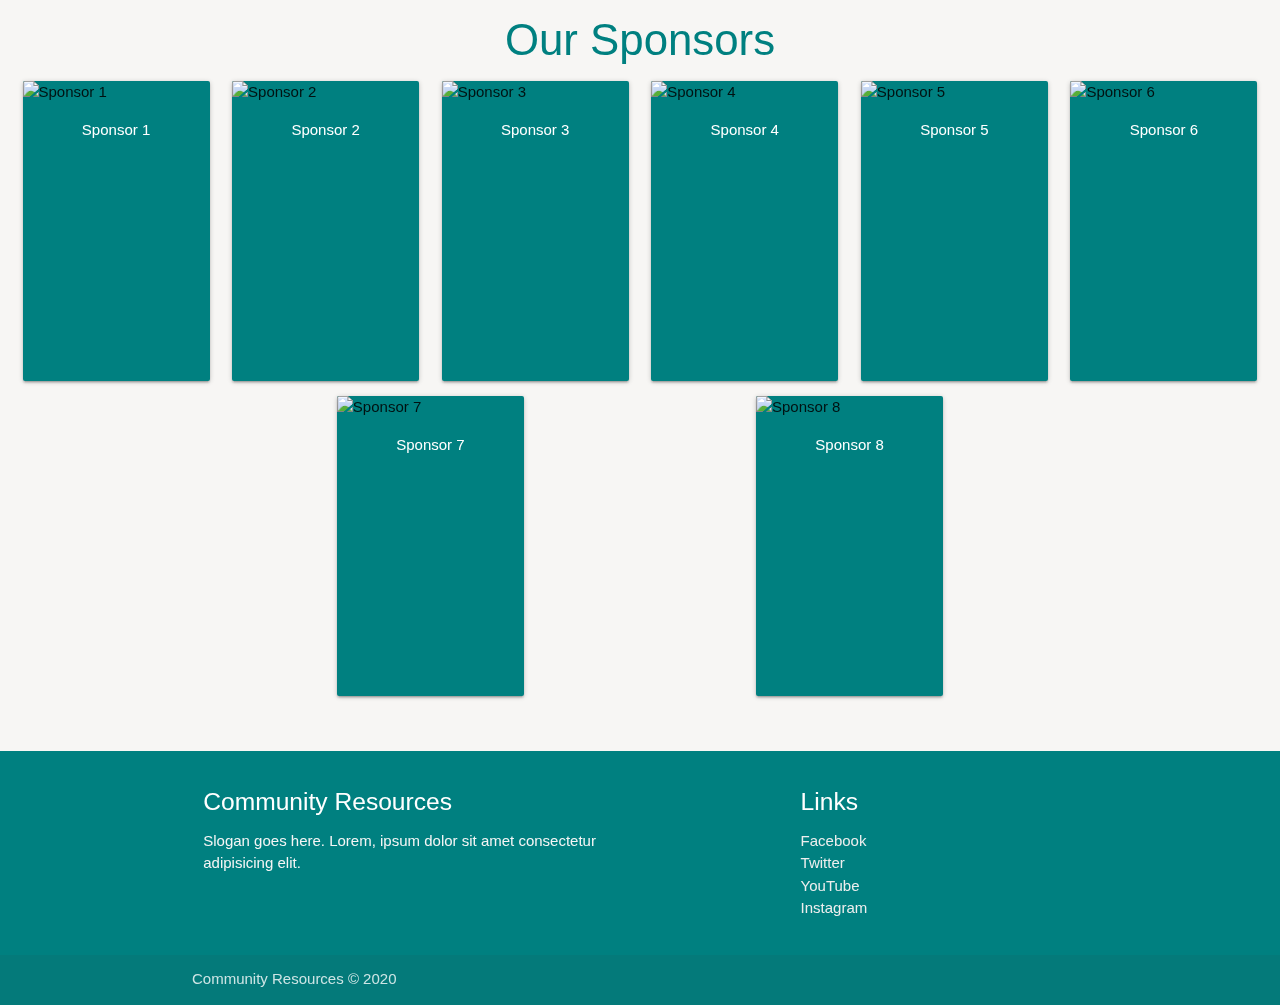
==== commit fde0c251: "update title" ====
--- a/index.html
+++ b/index.html
@@ -4,7 +4,7 @@
 <head>
     <meta charset="UTF-8">
     <meta name="viewport" content="width=device-width, initial-scale=1.0">
-    <title>Community Resources</title>
+    <title>Community Resource Fair | Home</title>
     <link href="https://fonts.googleapis.com/icon?family=Material+Icons" rel="stylesheet">
     <link rel="stylesheet" href="https://cdnjs.cloudflare.com/ajax/libs/materialize/1.0.0/css/materialize.min.css">
     <link rel="stylesheet" href="./assets/css/all.css">
@@ -16,10 +16,9 @@
 <body>
     <div id="subcategories">
     </div>
-    <ul class="sidenav" id="mobile-demo"></ul>
     <nav class="main-bg pushpin" role="navigation" id="main-nav-bar">
         <div class="nav-wrapper" id="nav-container">
-            <a href="#" class="brand-logo center">Logo Here</a>
+            <a href="index.html" class="brand-logo center">Community Resource Fair</a>
         </div>
     </nav>
     <nav id="nav-header">
@@ -33,15 +32,15 @@
                         Main Item 1
                     </div>
                     <ul class="sub-category-menu hide" id="sub-category-1-1">
-                        <li class="sub-item"><a href="#">Item 1</a></li>
-                        <li class="divider-sub-line"></li>
-                        <li class="sub-item"><a href="#">Item 2</a></li>
-                        <li class="divider-sub-line"></li>
-                        <li class="sub-item"><a href="#">Item 3</a></li>
-                        <li class="divider-sub-line"></li>
-                        <li class="sub-item"><a href="#">Item 4</a></li>
-                        <li class="divider-sub-line"></li>
-                        <li class="sub-item"><a href="#">Item 5</a></li>
+                        <li class="sub-item"><a href="page.html">Item 1</a></li>
+                        <li class="divider-sub-line"></li>
+                        <li class="sub-item"><a href="page.html">Item 2</a></li>
+                        <li class="divider-sub-line"></li>
+                        <li class="sub-item"><a href="page.html">Item 3</a></li>
+                        <li class="divider-sub-line"></li>
+                        <li class="sub-item"><a href="page.html">Item 4</a></li>
+                        <li class="divider-sub-line"></li>
+                        <li class="sub-item"><a href="page.html">Item 5</a></li>
                     </ul>
                 </li>
                 <li class="divider-main-line"></li>
@@ -50,11 +49,11 @@
                         Main Item 2
                     </div>
                     <ul class="sub-category-menu hide" id="sub-category-1-2">
-                        <li class="sub-item"><a href="#">Item 1</a></li>
-                        <li class="divider-sub-line"></li>
-                        <li class="sub-item"><a href="#">Item 2</a></li>
-                        <li class="divider-sub-line"></li>
-                        <li class="sub-item"><a href="#">Item 3</a></li>
+                        <li class="sub-item"><a href="page.html">Item 1</a></li>
+                        <li class="divider-sub-line"></li>
+                        <li class="sub-item"><a href="page.html">Item 2</a></li>
+                        <li class="divider-sub-line"></li>
+                        <li class="sub-item"><a href="page.html">Item 3</a></li>
                     </ul>
                 </li>
                 <li class="divider-main-line"></li>
@@ -63,25 +62,25 @@
                         Main Item 3
                     </div>
                     <ul class="sub-category-menu hide" id="sub-category-1-3">
-                        <li class="sub-item"><a href="#">Item 1</a></li>
-                        <li class="divider-sub-line"></li>
-                        <li class="sub-item"><a href="#">Item 2</a></li>
-                        <li class="divider-sub-line"></li>
-                        <li class="sub-item"><a href="#">Item 3</a></li>
-                        <li class="divider-sub-line"></li>
-                        <li class="sub-item"><a href="#">Item 4</a></li>
-                        <li class="divider-sub-line"></li>
-                        <li class="sub-item"><a href="#">Item 5</a></li>
-                        <li class="divider-sub-line"></li>
-                        <li class="sub-item"><a href="#">Item 6</a></li>
-                        <li class="divider-sub-line"></li>
-                        <li class="sub-item"><a href="#">Item 7</a></li>
-                        <li class="divider-sub-line"></li>
-                        <li class="sub-item"><a href="#">Item 8</a></li>
-                        <li class="divider-sub-line"></li>
-                        <li class="sub-item"><a href="#">Item 9</a></li>
-                        <li class="divider-sub-line"></li>
-                        <li class="sub-item"><a href="#">Item 10</a></li>
+                        <li class="sub-item"><a href="page.html">Item 1</a></li>
+                        <li class="divider-sub-line"></li>
+                        <li class="sub-item"><a href="page.html">Item 2</a></li>
+                        <li class="divider-sub-line"></li>
+                        <li class="sub-item"><a href="page.html">Item 3</a></li>
+                        <li class="divider-sub-line"></li>
+                        <li class="sub-item"><a href="page.html">Item 4</a></li>
+                        <li class="divider-sub-line"></li>
+                        <li class="sub-item"><a href="page.html">Item 5</a></li>
+                        <li class="divider-sub-line"></li>
+                        <li class="sub-item"><a href="page.html">Item 6</a></li>
+                        <li class="divider-sub-line"></li>
+                        <li class="sub-item"><a href="page.html">Item 7</a></li>
+                        <li class="divider-sub-line"></li>
+                        <li class="sub-item"><a href="page.html">Item 8</a></li>
+                        <li class="divider-sub-line"></li>
+                        <li class="sub-item"><a href="page.html">Item 9</a></li>
+                        <li class="divider-sub-line"></li>
+                        <li class="sub-item"><a href="page.html">Item 10</a></li>
                     </ul>
                 </li>
             </ul>
@@ -96,17 +95,17 @@
                         Main Item 1
                     </div>
                     <ul class="sub-category-menu hide" id="sub-category-2-1">
-                        <li class="sub-item"><a href="#">Item 1</a></li>
-                        <li class="divider-sub-line"></li>
-                        <li class="sub-item"><a href="#">Item 2</a></li>
-                        <li class="divider-sub-line"></li>
-                        <li class="sub-item"><a href="#">Item 3</a></li>
-                        <li class="divider-sub-line"></li>
-                        <li class="sub-item"><a href="#">Item 4</a></li>
-                        <li class="divider-sub-line"></li>
-                        <li class="sub-item"><a href="#">Item 5</a></li>
-                        <li class="divider-sub-line"></li>
-                        <li class="sub-item"><a href="#">Item 6</a></li>
+                        <li class="sub-item"><a href="page.html">Item 1</a></li>
+                        <li class="divider-sub-line"></li>
+                        <li class="sub-item"><a href="page.html">Item 2</a></li>
+                        <li class="divider-sub-line"></li>
+                        <li class="sub-item"><a href="page.html">Item 3</a></li>
+                        <li class="divider-sub-line"></li>
+                        <li class="sub-item"><a href="page.html">Item 4</a></li>
+                        <li class="divider-sub-line"></li>
+                        <li class="sub-item"><a href="page.html">Item 5</a></li>
+                        <li class="divider-sub-line"></li>
+                        <li class="sub-item"><a href="page.html">Item 6</a></li>
                     </ul>
                 </li>
                 <li class="divider-main-line"></li>
@@ -115,29 +114,29 @@
                         Main Item 2
                     </div>
                     <ul class="sub-category-menu hide" id="sub-category-2-2">
-                        <li class="sub-item"><a href="#">Item 1</a></li>
-                        <li class="divider-sub-line"></li>
-                        <li class="sub-item"><a href="#">Item 2</a></li>
-                        <li class="divider-sub-line"></li>
-                        <li class="sub-item"><a href="#">Item 3</a></li>
-                        <li class="divider-sub-line"></li>
-                        <li class="sub-item"><a href="#">Item 4</a></li>
-                        <li class="divider-sub-line"></li>
-                        <li class="sub-item"><a href="#">Item 5</a></li>
-                        <li class="divider-sub-line"></li>
-                        <li class="sub-item"><a href="#">Item 6</a></li>
-                        <li class="divider-sub-line"></li>
-                        <li class="sub-item"><a href="#">Item 7</a></li>
-                        <li class="divider-sub-line"></li>
-                        <li class="sub-item"><a href="#">Item 8</a></li>
-                        <li class="divider-sub-line"></li>
-                        <li class="sub-item"><a href="#">Item 9</a></li>
-                        <li class="divider-sub-line"></li>
-                        <li class="sub-item"><a href="#">Item 10</a></li>
-                        <li class="divider-sub-line"></li>
-                        <li class="sub-item"><a href="#">Item 11</a></li>
-                        <li class="divider-sub-line"></li>
-                        <li class="sub-item"><a href="#">Item 12</a></li>
+                        <li class="sub-item"><a href="page.html">Item 1</a></li>
+                        <li class="divider-sub-line"></li>
+                        <li class="sub-item"><a href="page.html">Item 2</a></li>
+                        <li class="divider-sub-line"></li>
+                        <li class="sub-item"><a href="page.html">Item 3</a></li>
+                        <li class="divider-sub-line"></li>
+                        <li class="sub-item"><a href="page.html">Item 4</a></li>
+                        <li class="divider-sub-line"></li>
+                        <li class="sub-item"><a href="page.html">Item 5</a></li>
+                        <li class="divider-sub-line"></li>
+                        <li class="sub-item"><a href="page.html">Item 6</a></li>
+                        <li class="divider-sub-line"></li>
+                        <li class="sub-item"><a href="page.html">Item 7</a></li>
+                        <li class="divider-sub-line"></li>
+                        <li class="sub-item"><a href="page.html">Item 8</a></li>
+                        <li class="divider-sub-line"></li>
+                        <li class="sub-item"><a href="page.html">Item 9</a></li>
+                        <li class="divider-sub-line"></li>
+                        <li class="sub-item"><a href="page.html">Item 10</a></li>
+                        <li class="divider-sub-line"></li>
+                        <li class="sub-item"><a href="page.html">Item 11</a></li>
+                        <li class="divider-sub-line"></li>
+                        <li class="sub-item"><a href="page.html">Item 12</a></li>
                     </ul>
                 </li>
                 <li class="divider-main-line"></li>
@@ -146,21 +145,21 @@
                         Main Item 3
                     </div>
                     <ul class="sub-category-menu hide" id="sub-category-2-3">
-                        <li class="sub-item"><a href="#">Item 1</a></li>
-                        <li class="divider-sub-line"></li>
-                        <li class="sub-item"><a href="#">Item 2</a></li>
-                        <li class="divider-sub-line"></li>
-                        <li class="sub-item"><a href="#">Item 3</a></li>
-                        <li class="divider-sub-line"></li>
-                        <li class="sub-item"><a href="#">Item 4</a></li>
-                        <li class="divider-sub-line"></li>
-                        <li class="sub-item"><a href="#">Item 5</a></li>
-                        <li class="divider-sub-line"></li>
-                        <li class="sub-item"><a href="#">Item 6</a></li>
-                        <li class="divider-sub-line"></li>
-                        <li class="sub-item"><a href="#">Item 7</a></li>
-                        <li class="divider-sub-line"></li>
-                        <li class="sub-item"><a href="#">Item 8</a></li>
+                        <li class="sub-item"><a href="page.html">Item 1</a></li>
+                        <li class="divider-sub-line"></li>
+                        <li class="sub-item"><a href="page.html">Item 2</a></li>
+                        <li class="divider-sub-line"></li>
+                        <li class="sub-item"><a href="page.html">Item 3</a></li>
+                        <li class="divider-sub-line"></li>
+                        <li class="sub-item"><a href="page.html">Item 4</a></li>
+                        <li class="divider-sub-line"></li>
+                        <li class="sub-item"><a href="page.html">Item 5</a></li>
+                        <li class="divider-sub-line"></li>
+                        <li class="sub-item"><a href="page.html">Item 6</a></li>
+                        <li class="divider-sub-line"></li>
+                        <li class="sub-item"><a href="page.html">Item 7</a></li>
+                        <li class="divider-sub-line"></li>
+                        <li class="sub-item"><a href="page.html">Item 8</a></li>
                     </ul>
                 </li>
                 <li class="divider-main-line"></li>
@@ -169,13 +168,13 @@
                         Main Item 4
                     </div>
                     <ul class="sub-category-menu hide" id="sub-category-2-4">
-                        <li class="sub-item"><a href="#">Item 1</a></li>
-                        <li class="divider-sub-line"></li>
-                        <li class="sub-item"><a href="#">Item 2</a></li>
-                        <li class="divider-sub-line"></li>
-                        <li class="sub-item"><a href="#">Item 3</a></li>
-                        <li class="divider-sub-line"></li>
-                        <li class="sub-item"><a href="#">Item 4</a></li>
+                        <li class="sub-item"><a href="page.html">Item 1</a></li>
+                        <li class="divider-sub-line"></li>
+                        <li class="sub-item"><a href="page.html">Item 2</a></li>
+                        <li class="divider-sub-line"></li>
+                        <li class="sub-item"><a href="page.html">Item 3</a></li>
+                        <li class="divider-sub-line"></li>
+                        <li class="sub-item"><a href="page.html">Item 4</a></li>
                     </ul>
                 </li>
             </ul>
@@ -190,15 +189,15 @@
                         Main Item 1
                     </div>
                     <ul class="sub-category-menu hide" id="sub-category-3-1">
-                        <li class="sub-item"><a href="#">Item 1</a></li>
-                        <li class="divider-sub-line"></li>
-                        <li class="sub-item"><a href="#">Item 2</a></li>
-                        <li class="divider-sub-line"></li>
-                        <li class="sub-item"><a href="#">Item 3</a></li>
-                        <li class="divider-sub-line"></li>
-                        <li class="sub-item"><a href="#">Item 4</a></li>
-                        <li class="divider-sub-line"></li>
-                        <li class="sub-item"><a href="#">Item 5</a></li>
+                        <li class="sub-item"><a href="page.html">Item 1</a></li>
+                        <li class="divider-sub-line"></li>
+                        <li class="sub-item"><a href="page.html">Item 2</a></li>
+                        <li class="divider-sub-line"></li>
+                        <li class="sub-item"><a href="page.html">Item 3</a></li>
+                        <li class="divider-sub-line"></li>
+                        <li class="sub-item"><a href="page.html">Item 4</a></li>
+                        <li class="divider-sub-line"></li>
+                        <li class="sub-item"><a href="page.html">Item 5</a></li>
                     </ul>
                 </li>
                 <li class="divider-main-line"></li>
@@ -207,23 +206,23 @@
                         Main Item 2
                     </div>
                     <ul class="sub-category-menu hide" id="sub-category-3-2">
-                        <li class="sub-item"><a href="#">Item 1</a></li>
-                        <li class="divider-sub-line"></li>
-                        <li class="sub-item"><a href="#">Item 2</a></li>
-                        <li class="divider-sub-line"></li>
-                        <li class="sub-item"><a href="#">Item 3</a></li>
-                        <li class="divider-sub-line"></li>
-                        <li class="sub-item"><a href="#">Item 4</a></li>
-                        <li class="divider-sub-line"></li>
-                        <li class="sub-item"><a href="#">Item 5</a></li>
-                        <li class="divider-sub-line"></li>
-                        <li class="sub-item"><a href="#">Item 6</a></li>
-                        <li class="divider-sub-line"></li>
-                        <li class="sub-item"><a href="#">Item 7</a></li>
-                        <li class="divider-sub-line"></li>
-                        <li class="sub-item"><a href="#">Item 8</a></li>
-                        <li class="divider-sub-line"></li>
-                        <li class="sub-item"><a href="#">Item 9</a></li>
+                        <li class="sub-item"><a href="page.html">Item 1</a></li>
+                        <li class="divider-sub-line"></li>
+                        <li class="sub-item"><a href="page.html">Item 2</a></li>
+                        <li class="divider-sub-line"></li>
+                        <li class="sub-item"><a href="page.html">Item 3</a></li>
+                        <li class="divider-sub-line"></li>
+                        <li class="sub-item"><a href="page.html">Item 4</a></li>
+                        <li class="divider-sub-line"></li>
+                        <li class="sub-item"><a href="page.html">Item 5</a></li>
+                        <li class="divider-sub-line"></li>
+                        <li class="sub-item"><a href="page.html">Item 6</a></li>
+                        <li class="divider-sub-line"></li>
+                        <li class="sub-item"><a href="page.html">Item 7</a></li>
+                        <li class="divider-sub-line"></li>
+                        <li class="sub-item"><a href="page.html">Item 8</a></li>
+                        <li class="divider-sub-line"></li>
+                        <li class="sub-item"><a href="page.html">Item 9</a></li>
                     </ul>
                 </li>
             </ul>
@@ -285,7 +284,7 @@
                         <div class="card-content">
                             <span class="card-title activator grey-text text-darken-4 left-align">Service One<i
                                     class="material-icons right">more_vert</i></span>
-                            <p><a href="#" class="black-text left-align">A link to the service goes here</a></p>
+                            <p><a href="page.html" class="black-text left-align">A link to the service goes here</a></p>
                         </div>
                         <div class="card-reveal">
                             <span class="card-title grey-text text-darken-4 left-align">Service One<i
@@ -305,7 +304,7 @@
                         <div class="card-content">
                             <span class="card-title activator grey-text text-darken-4 left-align">Service Two<i
                                     class="material-icons right">more_vert</i></span>
-                            <p><a href="#" class="black-text left-align">A link to the service goes here</a></p>
+                            <p><a href="page.html" class="black-text left-align">A link to the service goes here</a></p>
                         </div>
                         <div class="card-reveal">
                             <span class="card-title grey-text text-darken-4 left-align">Service Two<i
@@ -331,7 +330,7 @@
                     <div class="card-content">
                         <span class="card-title activator grey-text text-darken-4 left-align">Promotional Video 1<i
                                 class="material-icons right">more_vert</i></span>
-                        <p><a href="#" class="black-text left-align">A link to the service goes here</a></p>
+                        <p><a href="page.html" class="black-text left-align">A link to the service goes here</a></p>
                     </div>
                     <div class="card-reveal">
                         <span class="card-title grey-text text-darken-4 left-align">Promotional Video 1<i
